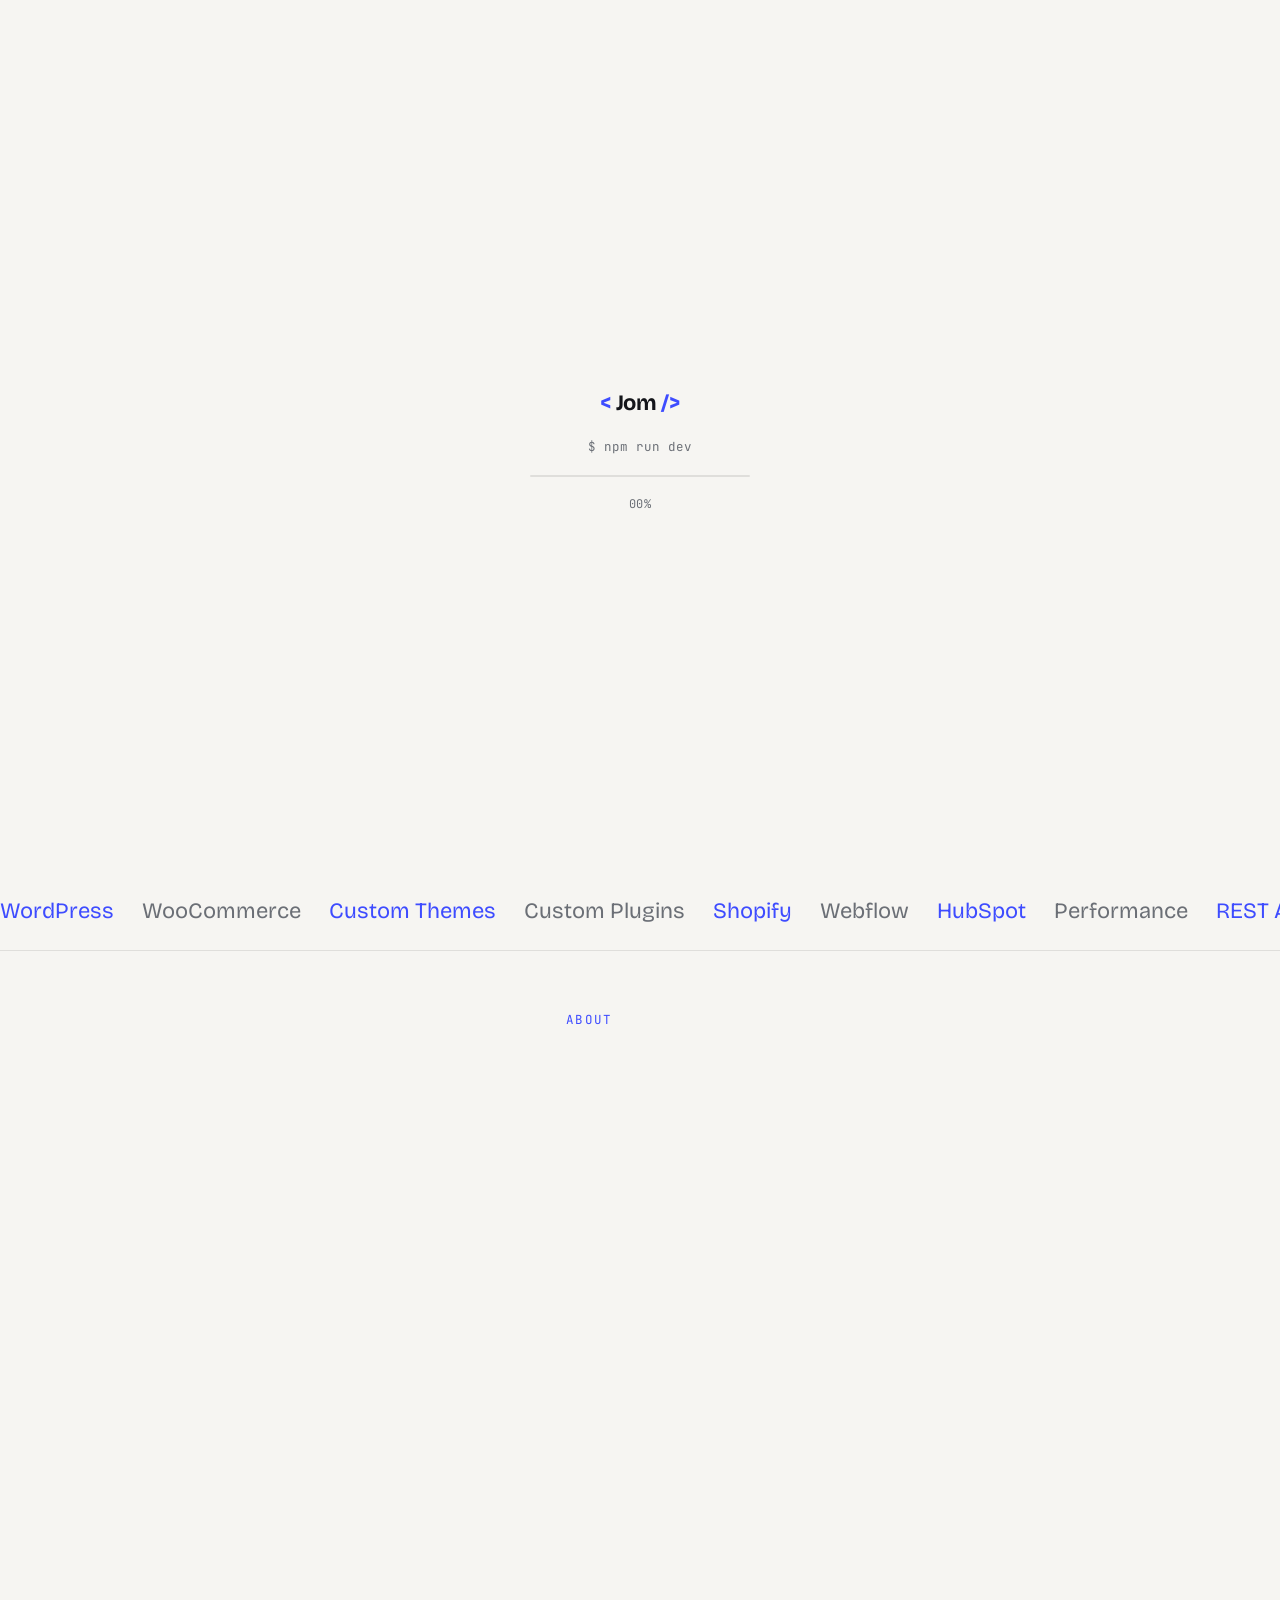
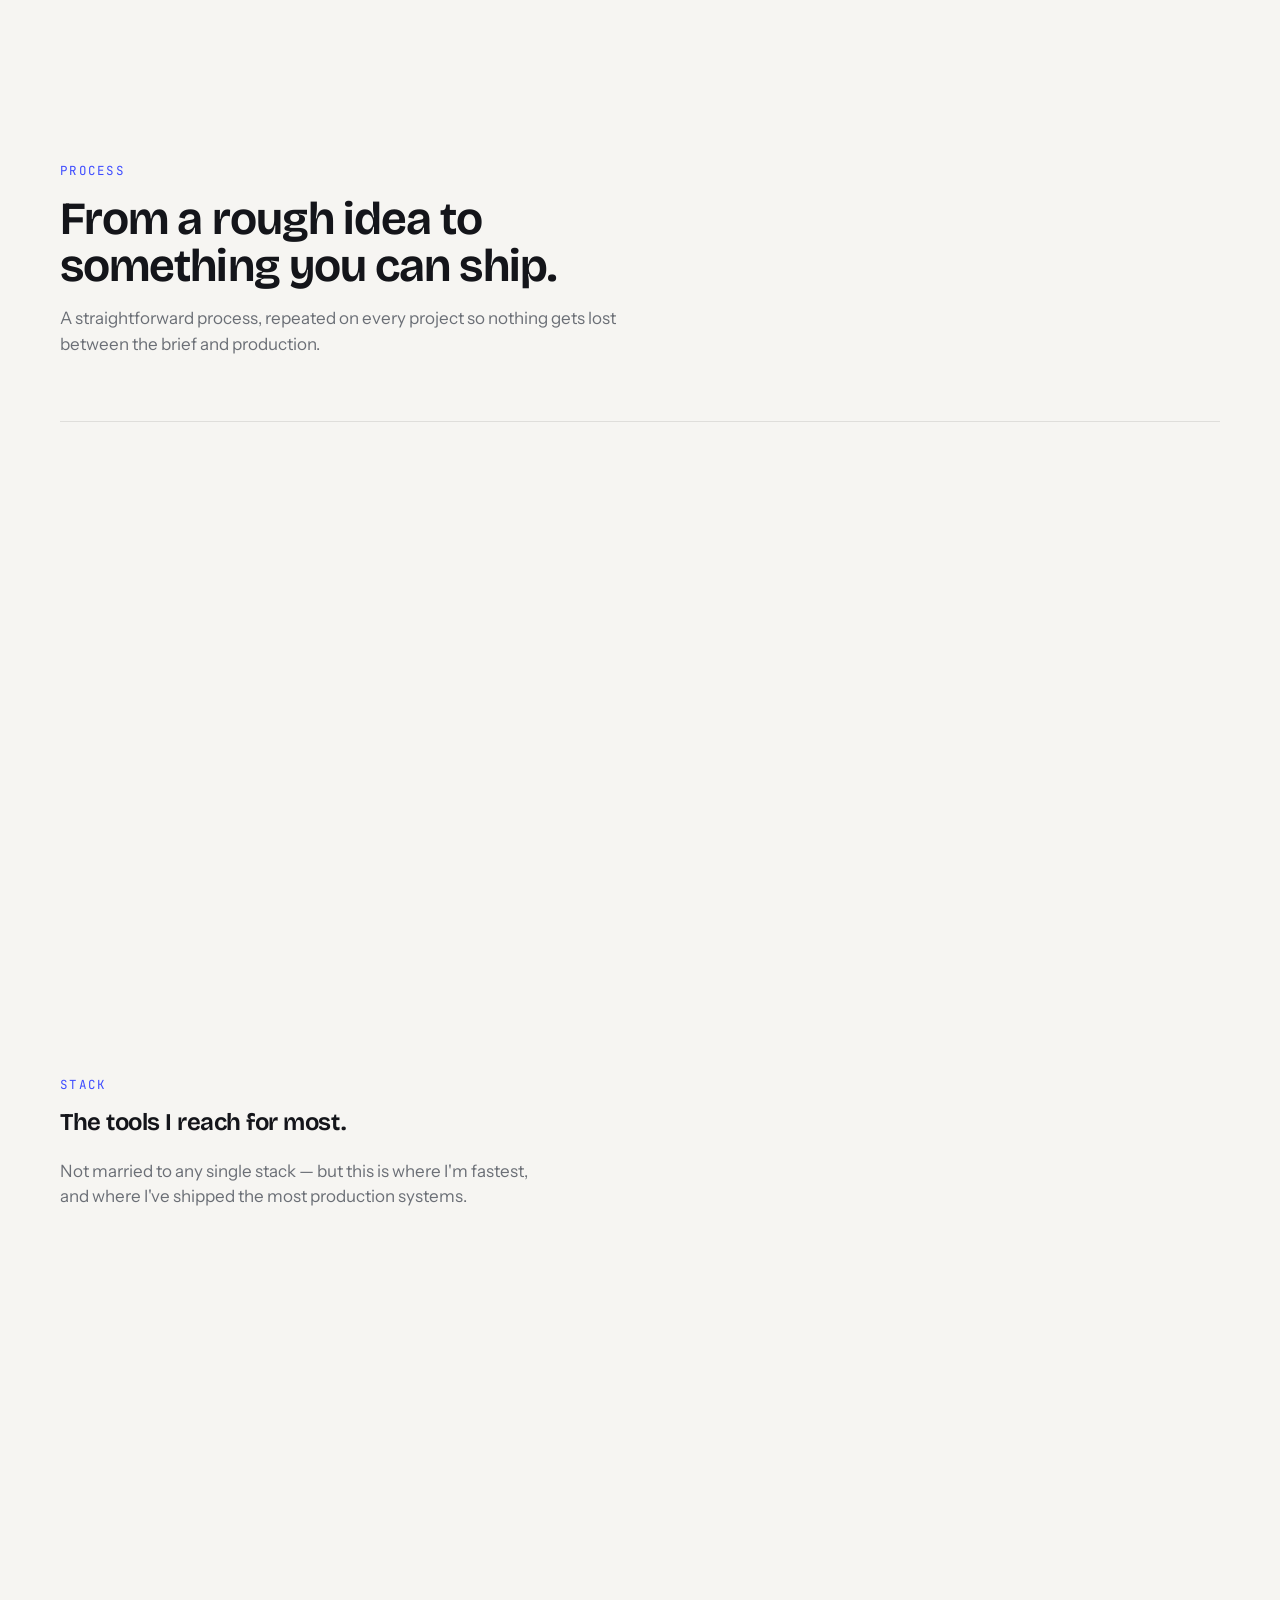
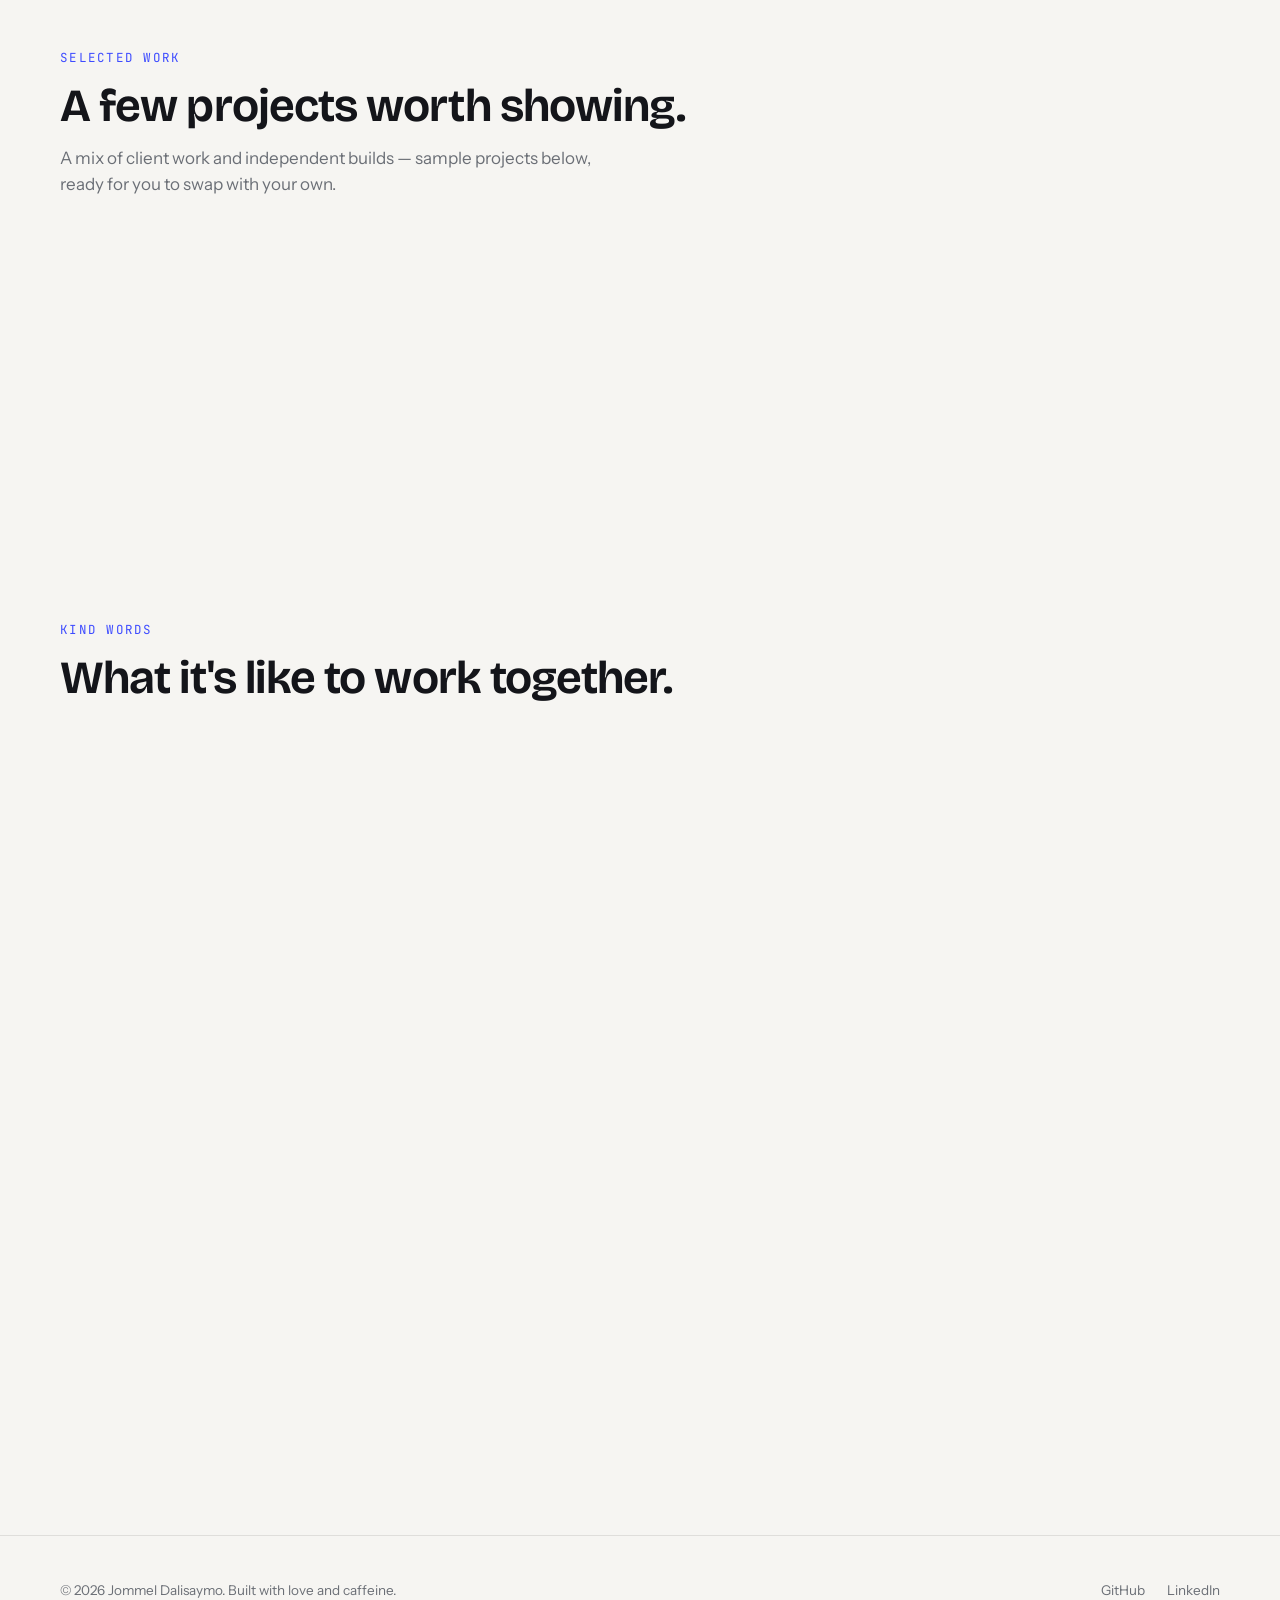
==== index.html @ 3129d3f8 "Form Changes" ====
<!DOCTYPE html>
<html lang="en">
    <head>
        <meta charset="UTF-8">
        <meta name="viewport" content="width=device-width, initial-scale=1.0">

        <title>Jommel Dalisaymo | WordPress, Shopify & Webflow Developer</title>

        <meta name="description" content="Jommel Dalisaymo is a freelance web developer from the Philippines specializing in WordPress, WooCommerce, Shopify, and Webflow. I build fast, responsive, SEO-friendly websites, custom plugins, eCommerce stores, and API integrations.">

        <meta name="keywords" content="Jommel Dalisaymo, WordPress Developer, Shopify Developer, Webflow Developer, WooCommerce Developer, PHP Developer, JavaScript Developer, Freelance Web Developer Philippines, Custom WordPress Plugins, Website Developer">

        <meta name="author" content="Jommel Dalisaymo">
        <meta name="robots" content="index, follow">
        <meta name="theme-color" content="#0A0B0E">

        <link rel="canonical" href="https://jdweavestech.vercel.app/">

        <!-- Open Graph -->
        <meta property="og:type" content="website">
        <meta property="og:title" content="Jommel Dalisaymo | WordPress, Shopify & Webflow Developer">
        <meta property="og:description" content="Freelance web developer specializing in WordPress, WooCommerce, Shopify, Webflow, custom plugins, performance optimization, and modern web solutions.">
        <meta property="og:url" content="https://jdweavestech.vercel.app/">
        <meta property="og:image" content="https://jdweavestech.vercel.app/assets/images/jom_pic.png">
        <meta property="og:site_name" content="Jommel Dalisaymo Portfolio">

        <!-- Twitter -->
        <meta name="twitter:card" content="summary_large_image">
        <meta name="twitter:title" content="Jommel Dalisaymo | WordPress, Shopify & Webflow Developer">
        <meta name="twitter:description" content="Building fast, scalable WordPress, Shopify, and Webflow websites for businesses worldwide.">
        <meta name="twitter:image" content="https://YOURDOMAIN.com/assets/images/og-image.jpg">

        <link rel="icon" type="image/png" href="/assets/images/favicon/favicon-96x96.png" sizes="96x96">
        <link rel="icon" type="image/svg+xml" href="/assets/images/favicon/favicon.svg">
        <link rel="shortcut icon" href="/assets/images/favicon/favicon.ico">
        <link rel="apple-touch-icon" sizes="180x180" href="/assets/images/favicon/apple-touch-icon.png">
        <link rel="manifest" href="/site.webmanifest">

        <link rel="preconnect" href="https://fonts.googleapis.com">
        <link rel="preconnect" href="https://fonts.gstatic.com" crossorigin>
        <link href="https://fonts.googleapis.com/css2?family=Bricolage+Grotesque:opsz,wght@12..96,400..800&family=Instrument+Sans:ital,wght@0,400..700;1,400..700&family=JetBrains+Mono:wght@400;500;600&display=swap" rel="stylesheet">

        <script src="https://cdnjs.cloudflare.com/ajax/libs/gsap/3.12.5/gsap.min.js"></script>
        <script src="https://cdnjs.cloudflare.com/ajax/libs/gsap/3.12.5/ScrollTrigger.min.js"></script>
        <script src="https://unpkg.com/lenis@1.1.13/dist/lenis.min.js"></script>
        <link rel="stylesheet" href="https://cdn.jsdelivr.net/npm/sweetalert2@11/dist/sweetalert2.min.css">
        <script src="https://cdn.jsdelivr.net/npm/sweetalert2@11"></script>

        <link rel="stylesheet" href="https://unpkg.com/github-calendar@latest/dist/github-calendar-responsive.css">
        <script src="https://unpkg.com/github-calendar@latest/dist/github-calendar.min.js"></script>

        <link rel="stylesheet" href="/assets/css/style.css">

    </head>
    <body class="is-loading">

        <div class="preloader" id="preloader">
            <div class="preloader-inner">
                <div class="preloader-logo"><span class="bracket">&lt;</span> Jom <span class="bracket">/&gt;</span></div>
                <div class="preloader-line mono" id="preloaderLine">$ npm run dev</div>
                <div class="preloader-bar"><div class="preloader-bar-fill" id="preloaderFill"></div></div>
                <div class="preloader-count mono" id="preloaderCount">00%</div>
            </div>
        </div>

        <div class="cursor-ring" id="cursorRing"><span id="cursorLabel"></span></div>
        <div class="cursor-dot" id="cursorDot"></div>

        <header id="siteHeader">
            <div class="wrap">
                <nav>
                    <a href="#top" class="logo"><span class="bracket">&lt;</span>Jom<span class="bracket">/&gt;</span></a>
                    <div class="nav-links">
                        <a href="#about">About</a>
                        <a href="#process">Process</a>
                        <a href="#stack">Stack</a>
                        <a href="#work">Work</a>
                        <a href="#testimonials">Testimonials</a>
                        <a href="#contact">Contact</a>
                    </div>
                    <div class="nav-right">
                        <button class="theme-toggle" id="themeToggle" data-cursor="click" aria-label="Toggle color theme">
                            <svg class="icon-sun" viewBox="0 0 24 24" fill="none" stroke="currentColor" stroke-width="2" stroke-linecap="round"><circle cx="12" cy="12" r="4"/><path d="M12 2v2M12 20v2M4.9 4.9l1.4 1.4M17.7 17.7l1.4 1.4M2 12h2M20 12h2M4.9 19.1l1.4-1.4M17.7 6.3l1.4-1.4"/></svg>
                            <svg class="icon-moon" viewBox="0 0 24 24" fill="none" stroke="currentColor" stroke-width="2" stroke-linecap="round"><path d="M20 14.5A8.5 8.5 0 1 1 9.5 4a7 7 0 0 0 10.5 10.5Z"/></svg>
                        </button>
                        <a href="#contact" class="btn btn-nav" data-cursor="hire">Hire me</a>
                    </div>
                </nav>
            </div>
        </header>

        <main id="top">

            <!-- HERO -->
            <section class="hero" id="hero">
                <div class="wrap hero-grid">
                <div>
                    <div class="eyebrow"><span class="dot"></span> Available for new projects</div>
                    <h1>
                    <span class="line"><span>Full-stack developer</span></span>
                    <span class="line"><span>building products <em>end to end.</em></span></span>
                    </h1>
                    <p class="lead">I'm Jom — I design, build, and ship web applications, from the database schema to the pixel on screen. Seven years turning ambitious ideas into fast, reliable software.</p>
                    <div class="hero-cta">
                        <a href="#work" class="btn" data-cursor="view">View my work</a>
                        <a href="#contact" class="btn ghost" data-cursor="click">Start a project</a>
                    </div>
                    <div class="stats-row">
                    <div class="stat"><b>04+</b><span> Years shipping code</span></div>
                    <div class="stat"><b>40+</b><span> Projects launched</span></div>
                    <div class="stat"><b>20+</b><span> Happy clients</span></div>
                    <div class="stat"><b>100%</b><span>Uptime obsession</span></div>
                    </div>
                </div>

                <div class="code-window reveal" id="codeWindow">
                    <div class="code-topbar">
                    <span class="dot"></span><span class="dot"></span><span class="dot"></span>
                    <span class="file">profile.js</span>
                    </div>
                    <div class="code-body" id="typedCode"></div>
                </div>
                </div>
            </section>

            <!-- MARQUEE -->
            <div class="marquee-strip">
                <div class="marquee-track" id="marqueeTrack">
                    <span><i>WordPress</i> WooCommerce <i>Custom Themes</i> Custom Plugins <i>Shopify</i> Webflow <i>HubSpot</i> Performance <i>REST APIs</i> GSAP <i>Elementor</i> Git</span>
                    <span><i>WordPress</i> WooCommerce <i>Custom Themes</i> Custom Plugins <i>Shopify</i> Webflow <i>HubSpot</i> Performance <i>REST APIs</i> GSAP <i>Elementor</i> Git</span>
                    <span><i>WordPress</i> WooCommerce <i>Custom Themes</i> Custom Plugins <i>Shopify</i> Webflow <i>HubSpot</i> Performance <i>REST APIs</i> GSAP <i>Elementor</i> Git</span>
                    <span><i>WordPress</i> WooCommerce <i>Custom Themes</i> Custom Plugins <i>Shopify</i> Webflow <i>HubSpot</i> Performance <i>REST APIs</i> GSAP <i>Elementor</i> Git</span>
                </div>
            </div>

            <!-- ABOUT -->
            <section id="about">
                <div class="wrap about-grid">
                    <div class="about-photo-wrap reveal">
                        <div class="about-photo">
                            <!-- <img src="https://api.dicebear.com/7.x/notionists/svg?seed=Alex-Rivera-Dev&backgroundColor=b6e3f4,c0aede,d1d4f9" alt="Illustrated portrait of Jommel Dalisaymo"> -->
                            <!-- <img src="https://api.dicebear.com/10.x/notionists/svg?beardVariant=variant02,variant04,variant06,variant09&clothesVariant=variant23&clothesGraphicVariant=&eyebrowsVariant=variant07&eyesVariant=variant05&gestureVariant=waveLongArm&glassesVariant=&mouthVariant=variant30&noseVariant=variant07&hairVariant=variant54&scale=0.8&translateY=10&translateX=-5&seed=jom2026" alt="Illustrated portrait of Jommel Dalisaymo"> -->
                            <img src="/assets/images/jom_pic.png" alt="Portrait of Jommel Dalisaymo">
                        </div>
                    </div>
                    <div class="about-text">
                        <span class="kicker">About</span>
                        <h2 class="reveal" style="margin-bottom:28px;">A developer who cares as much about the build as the launch.</h2>
                        <p class="reveal"><strong>I began my journey building WordPress websites for local businesses</strong> and have since grown into developing custom web solutions for clients around the world.</p>
                        <p class="reveal">I specialize in WordPress, WooCommerce, Shopify, and Webflow, creating websites that are fast, scalable, and easy to manage.</p>
                        <p class="reveal">Whether it's developing custom plugins, integrating third-party services, optimizing performance, or building eCommerce experiences, I focus on delivering clean, reliable solutions that help businesses grow. Outside of client projects, I'm always learning new technologies and building tools that improve my workflow as a developer.</p>
                        <div class="fact-grid reveal">
                        <div class="fact"><b>Based in</b><span>Zambales, Philippines · remote-first</span></div>
                        <div class="fact"><b>Focus</b><span>WordPress, Shopify, & Webflow Development</span></div>
                        <div class="fact"><b>Currently</b><span>Open to freelance & contract work</span></div>
                        <div class="fact"><b>Response time</b><span>Usually within 24 hours</span></div>
                        </div>
                    </div>
                </div>
            </section>

            <!-- PROCESS -->
            <section id="process">
                <div class="wrap">
                <div class="section-head">
                    <span class="kicker">Process</span>
                    <h2>From a rough idea to something you can ship.</h2>
                    <p>A straightforward process, repeated on every project so nothing gets lost between the brief and production.</p>
                </div>
                <div class="process-list">
                    <div class="process-item reveal">
                    <span class="num">01</span>
                    <h3>Discover</h3>
                    <p>Understand the goal, the users, and the constraints before a single line of code gets written.</p>
                    </div>
                    <div class="process-item reveal">
                    <span class="num">02</span>
                    <h3>Design</h3>
                    <p>Wireframe the flows and data model together, so the interface and the backend agree from day one.</p>
                    </div>
                    <div class="process-item reveal">
                    <span class="num">03</span>
                    <h3>Develop</h3>
                    <p>Build in small, reviewable increments — front end and API in parallel, tested as they go.</p>
                    </div>
                    <div class="process-item reveal">
                    <span class="num">04</span>
                    <h3>Deploy</h3>
                    <p>Ship behind CI/CD, with monitoring and rollback in place before real users ever see it.</p>
                    </div>
                    <div class="process-item reveal">
                    <span class="num">05</span>
                    <h3>Support</h3>
                    <p>Stick around after launch for fixes, iteration, and the occasional 2am alert.</p>
                    </div>
                </div>
                </div>
            </section>

            <!-- SKILLS -->
            <section id="stack">
                <div class="wrap skills-grid">
                    <div>
                        <span class="kicker">Stack</span>
                        <h2 style="margin-bottom:24px;">The tools I reach for most.</h2>
                        <p style="color:var(--muted); font-size:17px; margin-bottom:30px; max-width:46ch;">Not married to any single stack — but this is where I'm fastest, and where I've shipped the most production systems.</p>
                        <div class="pkg-card reveal">
                                <div><span class="brace">{</span></div>
                                <div>&nbsp;&nbsp;<span class="k">"cms"</span>: <span class="v">["WordPress", "Shopify", "Webflow"]</span>,</div>
                                <div>&nbsp;&nbsp;<span class="k">"development"</span>: <span class="v">["PHP", "JavaScript", "HTML5", "CSS3"]</span>,</div>
                                <div>&nbsp;&nbsp;<span class="k">"ecommerce"</span>: <span class="v">["WooCommerce", "Shopify"]</span>,</div>
                                <div>&nbsp;&nbsp;<span class="k">"integrations"</span>: <span class="v">["HubSpot", "REST API"]</span>,</div>
                                <div>&nbsp;&nbsp;<span class="k">"animation"</span>: <span class="v">["GSAP"]</span>,</div>
                                <div>&nbsp;&nbsp;<span class="k">"version control"</span>: <span class="v">["Git", "GitHub"]</span></div>
                                <div><span class="brace">}</span></div>
                        </div>
                    </div>
                    <div class="tag-cloud reveal">
                        <span class="tag">WordPress</span>
                        <span class="tag">WooCommerce</span>
                        <span class="tag">Shopify</span>
                        <span class="tag">Webflow</span>
                        <span class="tag">Custom Plugins</span>
                        <span class="tag">Theme Development</span>
                        <span class="tag">PHP</span>
                        <span class="tag">JavaScript</span>
                        <span class="tag">REST APIs</span>
                        <span class="tag">HubSpot</span>
                        <span class="tag">Elementor</span>
                        <span class="tag">GSAP</span>
                        <span class="tag">Git</span>
                        <span class="tag">MySQL</span>
                        <span class="tag">Performance</span>
                        <span class="tag">SEO</span>
                        <span class="tag">Responsive Design</span>
                        <span class="tag">Figma</span>
                    </div>
                </div>
            </section>

            <!-- PROJECTS -->
            <section id="work">
                <div class="wrap">
                    <div class="section-head">
                        <span class="kicker">Selected work</span>
                        <h2>A few projects worth showing.</h2>
                        <p>A mix of client work and independent builds — sample projects below, ready for you to swap with your own.</p>
                    </div>
                    <div class="nda-banner reveal">
                        <span class="nda-badge"><svg viewBox="0 0 24 24" fill="none" stroke="currentColor" stroke-width="2" stroke-linecap="round" stroke-linejoin="round"><rect x="5" y="11" width="14" height="9" rx="2"/><path d="M8 11V7a4 4 0 0 1 8 0v4"/></svg>NDA Protected</span>
                        <p>Some projects below were built under a signed client NDA. Names, real screenshots, and certain details are withheld or generalized here to honor that agreement — I'm happy to walk you through the real product, metrics, and code on a call.</p>
                    </div>
                    <div class="project-grid" id="projectGrid">


                    </div>
                    <div class="load-more-wrap reveal">
                        <button class="btn" id="loadMoreBtn" data-cursor="more">
                            Load More Projects
                        </button>
                    </div>
                </div>
            </section>

            <!-- PROJECT MODAL -->
            <div class="project-modal-overlay" id="projectModalOverlay" tabindex="-1" role="dialog" aria-modal="true" aria-labelledby="Project Modal">
                <div class="project-modal" id="projectModal" role="dialog" aria-modal="true" aria-labelledby="Project Modal">
                    <div class="project-modal-topbar">
                        <span class="dot"></span><span class="dot"></span><span class="dot"></span>
                        <span class="file mono" id="modalFile">project.md</span>
                        <button class="modal-close" id="modalClose" data-cursor="click" aria-label="Close">
                            <svg viewBox="0 0 24 24" fill="none" stroke="currentColor" stroke-width="2" stroke-linecap="round"><path d="M6 6l12 12M18 6 6 18"/></svg>
                        </button>
                    </div>
                    <div class="project-modal-body">
                        <div class="modal-media">
                            <img id="modalImage" src="" alt="">
                            <!-- <span class="modal-nda mono" id="modalNda">🔒 NDA Protected</span> -->
                        </div>
                        <div class="modal-info">
                            <span class="kicker" id="modalKicker">Selected work</span>
                            <h3 id="modalTitle">Project title</h3>
                            <p id="modalDescription">Project description goes here.</p>
                            <!-- <div class="modal-nda-note" id="modalNdaNote">
                                <strong>Under client NDA</strong> — some names, screenshots, and specifics have been generalized for this preview. Happy to share the full story on a call.
                            </div> -->
                            <div class="project-tags" id="modalTags"></div>
                            <div class="modal-actions">
                                <a href="#contact" class="btn" id="modalCta" data-cursor="click">Discuss a project like this →</a>
                                <a href="#" target="blank" class="btn ghost" id="modalProjectLink" data-cursor="visit">Visit Live Project →</a>
                            </div>
                        </div>
                    </div>
                </div>
            </div>

            <!-- TESTIMONIALS -->
            <section id="testimonials">
                <div class="wrap">
                    <div class="section-head">
                        <span class="kicker">Kind words</span>
                        <h2>What it's like to work together.</h2>
                    </div>
                    <div class="testi-grid reveal" id="testimonialsGrid"></div>

                    <div class="section-actions reveal">
                        <button
                            id="loadMoreTestimonialsBtn"
                            class="btn secondary"
                            data-cursor="more">
                            Load More Reviews
                        </button>
                    </div>
                </div>
            </section>

            <!-- CONTACT -->
            <section id="contact">
                <div class="wrap">
                    <div class="contact-wrap reveal">
                        <div class="contact-top">
                            <span class="dot"></span><span class="dot"></span><span class="dot"></span>
                            <span>contact.sh</span>
                        </div>
                        <div class="contact-body">
                            <div class="contact-copy">
                                <span class="kicker">Contact</span>
                                <h2>Have a project in mind?</h2>
                                <p>Tell me what you're building — I typically reply within a day, and always with a real answer, not a template.</p>
                                <a class="email-link" href="mailto:jdalisaymo.10@gmail.com" data-cursor="click">jdalisaymo.10@gmail.com ↗</a>
                            </div>
                            <form class="contact-form" action="https://formspree.io/f/xpqvjapp" method="POST">
                                <div class="field">
                                    <label for="name">name</label>
                                    <input id="name" name="name" type="text" placeholder="Jane Doe" required>
                                </div>

                                <div class="field">
                                    <label for="email">email</label>
                                    <input id="email" name="email" type="email" placeholder="jane@company.com" required>
                                </div>

                                <div class="field">
                                    <label for="message">message</label>
                                    <textarea id="message" name="message" placeholder="Tell me about your project..." required></textarea>
                                </div>

                                <!-- Honeypot -->
                                <div class="hp-field" aria-hidden="true">
                                    <label for="_gotcha">Leave this field empty</label>
                                    <input
                                        type="text"
                                        id="_gotcha"
                                        name="_gotcha"
                                        tabindex="-1"
                                        autocomplete="off">
                                </div>

                                <button type="submit" class="btn" data-cursor="send">
                                    Run send-message →
                                </button>
                            </form>
                        </div>
                    </div>
                </div>
            </section>

        </main>

        <footer>
            <div class="wrap footer-row">
                <p>© 2026 Jommel Dalisaymo. Built with love and caffeine.</p>
                <div class="footer-links">
                    <a href="https://github.com/jdweavestech/" target="_blank" data-cursor="click">GitHub</a>
                    <a href="www.linkedin.com/in/jommel-dalisaymo-94b21414b/" target="_blank" data-cursor="click">LinkedIn</a>
                </div>
            </div>
        </footer>

        <button class="scroll-top" aria-label="Scroll to top" data-cursor="click">
            <svg viewBox="0 0 24 24" fill="none" stroke="currentColor" stroke-width="2">
                <path d="M7 17 17 7M8 7h9v9"/>
            </svg>
        </button>

        <script src="/assets/js/script.js"></script>
    </body>
</html>
---- assets/css/style.css ----
:root{
    --bg: #F6F5F2;
    --surface: #FFFFFF;
    --surface-2: #EFEEE9;
    --ink: #14151A;
    --muted: #6B6F76;
    --border: rgba(20,21,26,0.10);
    --accent: #3E4CFF;
    --accent-ink: #FFFFFF;
    --warm: #FF5A3C;
    --cursor-ink: #14151A;
    --radius: 18px;
    --shadow: 0 30px 60px -30px rgba(20,21,26,0.25);
}

html.dark{
    --bg: #0A0B0E;
    --surface: #16181D;
    --surface-2: #1D2027;
    --ink: #F3F4F6;
    --muted: #9497A0;
    --border: rgba(255,255,255,0.10);
    --accent: #808CFF;
    --accent-ink: #0A0B0E;
    --warm: #FF7A5C;
    --cursor-ink: #F3F4F6;
    --shadow: 0 30px 60px -30px rgba(0,0,0,0.6);
}

/* ==========================
    Custom Scrollbar
========================== */
* {
    scrollbar-width: thin;
    scrollbar-color: var(--accent) var(--surface-2);
}
::-webkit-scrollbar {
    width: 10px;
    height: 10px;
}

::-webkit-scrollbar-track {
    background: var(--surface-2);
}

::-webkit-scrollbar-thumb {
    background: var(--accent);
    border-radius: 999px;
    border: 3px solid var(--surface-2);
}

::-webkit-scrollbar-thumb:hover {
    background: var(--warm);
}
::-webkit-scrollbar-corner {
    background: transparent;
}

*{ margin:0; padding:0; box-sizing:border-box; }

html{ background:var(--bg); }

body{
    background:var(--bg);
    color:var(--ink);
    font-family:'Instrument Sans', sans-serif;
    font-size:16px;
    line-height:1.5;
    overflow-x:hidden;
    transition:background .4s ease, color .4s ease;
    cursor:none;
}

::selection{ background:var(--accent); color:var(--accent-ink); }

h1,h2,h3,h4,.display{
    font-family:'Bricolage Grotesque', sans-serif;
    letter-spacing:-0.02em;
    line-height:1.02;
    font-weight:650;
}

.mono{ font-family:'JetBrains Mono', monospace; }

a{ color:inherit; text-decoration:none; }
img{ display:block; max-width:100%; }
button{ font-family:inherit; cursor:none; border:none; background:none; color:inherit; }

.wrap{
    max-width:1240px;
    margin:0 auto;
    padding:0 40px;
}

/* ---------- preloader ---------- */
body.is-loading{ overflow:hidden; }
.preloader{
position:fixed; inset:0; z-index:10000;
background:var(--bg);
display:flex; align-items:center; justify-content:center;
}
.preloader-inner{
display:flex; flex-direction:column; align-items:center; gap:18px;
}
.preloader-logo{
font-family:'Bricolage Grotesque', sans-serif; font-weight:700; font-size:22px; letter-spacing:-.02em;
}
.preloader-logo .bracket{ color:var(--accent); }
.preloader-line{
font-size:12.5px; color:var(--muted); min-height:16px;
}
.preloader-bar{
width:220px; height:2px; border-radius:2px; overflow:hidden; background:var(--border);
}
.preloader-bar-fill{
width:0%; height:100%; background:var(--accent);
}
.preloader-count{ font-size:12px; color:var(--muted); letter-spacing:.05em; }

/* ---------- custom cursor ---------- */
@media (hover:hover) and (pointer:fine){
    .cursor-dot, .cursor-ring{
    position:fixed; top:0; left:0; pointer-events:none; z-index:9999;
    transform:translate(-50%,-50%);
    will-change:transform;
    }
    .cursor-dot{
    width:6px; height:6px; border-radius:2px;
    background:var(--cursor-ink);
    }
    .cursor-ring{
    width:38px; height:38px; border-radius:50%;
    border:1.5px solid var(--cursor-ink);
    display:flex; align-items:center; justify-content:center;
    transition:width .25s ease, height .25s ease, border-color .25s ease, background .25s ease;
    }
    .cursor-ring span{
    font-family:'JetBrains Mono', monospace;
    font-size:10px; text-transform:uppercase; letter-spacing:.08em;
    opacity:0; transform:scale(.6);
    transition:opacity .2s ease, transform .2s ease;
    white-space:nowrap; color:var(--cursor-ink);
    }
    .cursor-ring.grow{
    width:84px; height:84px;
    background:var(--accent);
    border-color:var(--accent);
    }
    .cursor-ring.grow span{ opacity:1; transform:scale(1); color:var(--accent-ink); }
    .cursor-ring.grow ~ .cursor-dot{ opacity:0; }
}
@media (hover:none), (pointer:coarse){
    .cursor-dot, .cursor-ring{ display:none; }
    body{ cursor:auto; }
    button, a{ cursor:pointer; }
}

/* ---------- nav ---------- */
header{
    position:fixed; top:0; left:0; right:0; z-index:100;
    padding:22px 0;
    backdrop-filter:blur(14px);
    background:color-mix(in srgb, var(--bg) 78%, transparent);
    border-bottom:1px solid transparent;
    transition:border-color .3s ease;
}
header.scrolled{ border-bottom-color:var(--border); }
nav{ display:flex; align-items:center; justify-content:space-between; }
.logo{
    font-family:'Bricolage Grotesque', sans-serif;
    font-weight:700; font-size:20px;
    display:flex; align-items:center; gap:8px;
}
.logo .bracket{ color:var(--accent); }
.nav-links{ display:flex; gap:34px; align-items:center; }
.nav-links a{
    font-size:14px; color:var(--muted); position:relative; padding:4px 0;
}
.nav-links a::after{
    content:''; position:absolute; left:0; bottom:0; width:0; height:1px;
    background:var(--ink); transition:width .3s ease;
}
.nav-links a:hover{ color:var(--ink); }
.nav-links a:hover::after{ width:100%; }
.nav-links a.active 
{
    color: var(--ink);
    font-weight: 500;
}
.nav-links a.active::after
{
width: 100%;
}
.nav-right{ display:flex; align-items:center; gap:18px; }

.theme-toggle{
    width:44px; height:44px; border-radius:50%;
    border:1px solid var(--border);
    display:flex; align-items:center; justify-content:center;
    position:relative;
}
.theme-toggle svg{ width:18px; height:18px; position:absolute; transition:opacity .3s ease, transform .4s ease; }
.icon-sun{ opacity:1; transform:rotate(0deg); }
.icon-moon{ opacity:0; transform:rotate(-60deg); }
html.dark .icon-sun{ opacity:0; transform:rotate(60deg); }
html.dark .icon-moon{ opacity:1; transform:rotate(0deg); }

.btn{
    display:inline-flex; align-items:center; gap:10px;
    padding:13px 22px; border-radius:100px;
    background:var(--ink); color:var(--bg);
    font-size:14px; font-weight:600;
    position:relative; overflow:hidden;
}
.btn.ghost{
    background:transparent; color:var(--ink); border:1px solid var(--border);
}
.btn-nav{ display:none; }
@media (min-width:860px){ .btn-nav{ display:inline-flex; } }

/* ---------- hero ---------- */
.hero{
    padding:190px 0 120px;
    position:relative;
}
.hero-grid{
    display:grid; grid-template-columns:1.1fr .9fr; gap:60px; align-items:center;
}
.eyebrow{
    display:inline-flex; align-items:center; gap:10px;
    font-family:'JetBrains Mono', monospace; font-size:12.5px;
    color:var(--muted); text-transform:uppercase; letter-spacing:.1em;
    margin-bottom:22px;
}
.eyebrow .dot{ width:7px; height:7px; border-radius:50%; background:#3FCB6E; animation:pulse 2s infinite; }
@keyframes pulse{ 0%,100%{opacity:1} 50%{opacity:.35} }

.hero h1{
    font-size:clamp(40px, 6vw, 60px);
    max-width:16ch;
}
.hero h1 .line{ overflow:hidden; display:block; }
.hero h1 .line span{ display:block; }
.hero h1 em{ font-style:normal; color:var(--accent); }

.hero p.lead{
    margin-top:26px; max-width:46ch; font-size:18px; color:var(--muted);
}
.hero-cta{ display:flex; gap:16px; margin-top:38px; flex-wrap:wrap; }

.stats-row{
    display:flex; gap:44px; margin-top:64px; flex-wrap:wrap;
}
.stat b{
    font-family:'Bricolage Grotesque', sans-serif; font-size:34px; display:block;
}
.stat span{ font-size:13px; color:var(--muted); }

/* code window */
.code-window{
    background:var(--surface); border:1px solid var(--border); border-radius:var(--radius);
    box-shadow:var(--shadow); overflow:hidden;
}
.code-topbar{
    display:flex; align-items:center; gap:8px; padding:14px 18px;
    border-bottom:1px solid var(--border);
}
.code-topbar .dot{ width:10px; height:10px; border-radius:50%; }
.code-topbar .dot:nth-child(1){ background:#FF5F57; }
.code-topbar .dot:nth-child(2){ background:#FEBC2E; }
.code-topbar .dot:nth-child(3){ background:#28C840; }
.code-topbar .file{ margin-left:10px; font-family:'JetBrains Mono',monospace; font-size:12px; color:var(--muted); }
.code-body{
    padding:26px 24px; font-family:'JetBrains Mono', monospace; font-size:13.5px; line-height:1.8;
    min-height:248px; color:var(--muted);
}
.code-body .kw{ color:var(--accent); }
.code-body .str{ color:var(--warm); }
.code-body .fn{ color:var(--ink); }
.code-body .cursor-caret{
    display:inline-block; width:7px; height:15px; background:var(--ink);
    vertical-align:text-bottom; animation:blink 1s step-end infinite;
}
@keyframes blink{ 50%{ opacity:0; } }

/* ---------- marquee ---------- */
.marquee-strip{
    border-top:1px solid var(--border); border-bottom:1px solid var(--border);
    padding:22px 0; overflow:hidden; white-space:nowrap;
}
.marquee-track{ display:inline-flex; gap:28px; }
.marquee-track span{
    font-family:'Bricolage Grotesque', sans-serif; font-size:22px; padding:0px;
    color:var(--muted); display:inline-flex; align-items:center; gap:28px;
}
.marquee-track span i{ font-style:normal; color:var(--accent); }

/* ---------- section basics ---------- */
section{ padding:60px 0; }
.section-head{ max-width:640px; margin-bottom:64px; }
.kicker{
    font-family:'JetBrains Mono', monospace; font-size:12.5px; text-transform:uppercase;
    letter-spacing:.1em; color:var(--accent); margin-bottom:16px; display:block;
}
.section-head h2{ font-size:clamp(30px, 4vw, 46px); }
.section-head p{ color:var(--muted); margin-top:16px; font-size:17px; max-width:52ch; }

.reveal{ opacity:0; transform:translateY(40px); }

/* ---------- about ---------- */
.about-grid{ display:grid; grid-template-columns:.8fr 1.2fr; gap:70px; align-items:start; }
.about-photo{
    aspect-ratio:4/5; border-radius:var(--radius); overflow:hidden; border:1px solid var(--border);
    background:var(--surface-2); position:relative;perspective: 1200px;
}
.about-photo img{ width:100%; height:100%; object-fit:cover; }
.about-photo {
    position: relative;
    overflow: hidden;
    aspect-ratio: 4 / 5;
    border-radius: var(--radius);
    border: 1px solid var(--border);
    background: var(--surface-2);

    perspective: 1200px;
    transform-style: preserve-3d;
    will-change: transform;
    cursor: pointer;
}

.about-photo img {
    width: 100%;
    height: 100%;
    object-fit: cover;
    display: block;
    pointer-events: none;
}
.about-text p{ font-size:17px; color:var(--muted); margin-bottom:18px; }
.about-text p strong{ color:var(--ink); font-weight:600; }
.fact-grid{
    display:grid; grid-template-columns:1fr 1fr; gap:18px; margin-top:34px;
}
.fact{
    border:1px solid var(--border); border-radius:14px; padding:18px 20px;
}
.fact b{ display:block; font-family:'Bricolage Grotesque',sans-serif; font-size:15px; margin-bottom:4px; }
.fact span{ font-size:13px; color:var(--muted); }

/* ---------- process ---------- */
.process-list{ border-top:1px solid var(--border); }
.process-item{
    display:grid; grid-template-columns:80px 1fr 1.4fr; gap:30px; align-items:center;
    padding:34px 0; border-bottom:1px solid var(--border);
    transition: all ease 300ms;
}
.process-item:hover 
{
    background: var(--border);
}
.process-item .num{ font-family:'JetBrains Mono',monospace; color:var(--muted); font-size:14px; }
.process-item h3{ font-size:24px; }
.process-item p{ color:var(--muted); font-size:15.5px; }

/* ---------- skills ---------- */
.skills-grid{ display:grid; grid-template-columns:.9fr 1.1fr; gap:60px; align-items:start; }
.pkg-card{
    background:var(--surface); border:1px solid var(--border); border-radius:var(--radius);
    box-shadow:var(--shadow); padding:26px 26px 30px; font-family:'JetBrains Mono',monospace;
    font-size:13.5px; line-height:1.9;
}
.pkg-card .k{ color:var(--muted); }
.pkg-card .v{ color:var(--warm); }
.pkg-card .brace{ color:var(--accent); }

.tag-cloud{ display:flex; flex-wrap:wrap; gap:12px; align-content:flex-start; }
.tag{
    border:1px solid var(--border); border-radius:100px; padding:10px 18px;
    font-size:14px; display:inline-flex; align-items:center; gap:8px;
    transition:transform .25s ease, background .25s ease, border-color .25s ease;
}
.tag:hover{ background:var(--ink); color:var(--bg); transform:translateY(-3px); border-color:var(--ink); }

/* ---------- projects ---------- */
.project-grid{ display:grid; grid-template-columns:1fr 1fr; gap:34px; }
.project-card{
    border:1px solid var(--border); border-radius:var(--radius); overflow:hidden;
    background:var(--surface); display:flex; flex-direction:column;
}
.project-media{ position:relative; aspect-ratio:16/11; overflow:hidden; background:var(--surface-2); }
.project-media img{ width:100%; height:100%; object-fit:cover; transition:transform .7s cubic-bezier(.2,.8,.2,1); }
.project-card:hover .project-media img{ transform:scale(1.06); }
.project-index{
    position:absolute; top:16px; left:16px; font-family:'JetBrains Mono',monospace;
    font-size:12px; background:color-mix(in srgb, var(--bg) 80%, transparent);
    padding:5px 10px; border-radius:100px; backdrop-filter:blur(6px);
}
.project-body{ padding:26px 26px 30px; display:flex; flex-direction:column; gap:14px; flex:1; }
.project-top{ display:flex; align-items:flex-start; justify-content:space-between; gap:12px; }
.project-top h3{ font-size:22px; }
.project-arrow{
    width:38px; height:38px; border-radius:50%; border:1px solid var(--border);
    display:flex; align-items:center; justify-content:center; flex-shrink:0;
    transition:background .3s ease, transform .3s ease;
}
.project-card:hover .project-arrow{ background:var(--accent); border-color:var(--accent); transform:rotate(45deg); }
.project-arrow svg{ width:16px; height:16px; }
.project-card:hover .project-arrow svg{ stroke:var(--accent-ink); }
.project-body p{ color:var(--muted); font-size:15px; }
.project-tags{ display:flex; flex-wrap:wrap; gap:8px; margin-top:auto; }
.project-tags span{
    font-family:'JetBrains Mono',monospace; font-size:11.5px; color:var(--muted);
    border:1px solid var(--border); padding:5px 10px; border-radius:100px;
}
.project-nda{
    position:absolute; top:16px; right:16px; z-index:2;
    font-size:11.5px; font-weight:600; letter-spacing:.02em;
    background:var(--warm); color:#fff;
    padding:6px 12px; border-radius:100px;
    box-shadow:0 8px 20px -8px rgba(0,0,0,.5);
}

.nda-banner{
    display:flex; align-items:center; gap:22px; flex-wrap:wrap;
    border:1px solid var(--border); border-radius:16px;
    padding:20px 26px; margin-bottom:40px;
    background:linear-gradient(120deg, color-mix(in srgb, var(--warm) 10%, transparent), transparent 60%);
}
.nda-badge{
    display:inline-flex; align-items:center; gap:8px; flex-shrink:0;
    background:var(--warm); color:#fff; font-family:'JetBrains Mono',monospace;
    font-size:12.5px; font-weight:600; letter-spacing:.03em; text-transform:uppercase;
    padding:9px 16px; border-radius:100px;
}
.nda-badge svg{ width:14px; height:14px; }
.nda-banner p{ color:var(--muted); font-size:14.5px; max-width:64ch; }


.load-more-wrap{
    display:flex;
    justify-content:center;
    margin-top:48px;
}

.project-card{
    opacity:0;
    transform:translateY(30px);
    animation:fadeUp .6s forwards;
}

@keyframes fadeUp{
    to{
        opacity:1;
        transform:translateY(0);
    }
}

  /* ---------- project modal ---------- */
  .project-card{ cursor:none; }
  @media (hover:none), (pointer:coarse){ .project-card{ cursor:pointer; } }

  .project-modal-overlay{
    position:fixed; inset:0; z-index:2000;
    background:color-mix(in srgb, var(--bg) 55%, black 25%);
    backdrop-filter:blur(6px);
    display:flex; align-items:center; justify-content:center;
    padding:32px;
    opacity:0; visibility:hidden;
    transition:visibility 0s linear .3s;
  }
  .project-modal-overlay.is-open{
    opacity:1; visibility:visible; transition:visibility 0s;
  }
  .project-modal{
    width:100%; max-width:840px; max-height:86vh; overflow-y:auto;
    background:var(--surface); border:1px solid var(--border); border-radius:var(--radius);
    box-shadow:var(--shadow);
    transform:translateY(30px) scale(.98); opacity:0;
  }
  .project-modal-topbar{
    position:sticky; top:0; z-index:2;
    display:flex; align-items:center; gap:8px; padding:14px 18px;
    border-bottom:1px solid var(--border); background:var(--surface);
  }
  .project-modal-topbar .dot{ width:10px; height:10px; border-radius:50%; }
  .project-modal-topbar .dot:nth-child(1){ background:#FF5F57; }
  .project-modal-topbar .dot:nth-child(2){ background:#FEBC2E; }
  .project-modal-topbar .dot:nth-child(3){ background:#28C840; }
  .project-modal-topbar .file{ margin-left:10px; font-size:12px; color:var(--muted); }
  .modal-close{
    margin-left:auto; width:32px; height:32px; border-radius:50%;
    border:1px solid var(--border); display:flex; align-items:center; justify-content:center;
    flex-shrink:0; transition:background .25s ease, transform .25s ease;
  }
  .modal-close svg{ width:14px; height:14px; }
  .modal-close:hover{ background:var(--ink); color:var(--bg); transform:rotate(90deg); }

  .project-modal-body{ display:flex; flex-direction:column; }
  .modal-media{ position:relative; width:100%; aspect-ratio:16/9; background:var(--surface-2); overflow:hidden; }
  .modal-media img{ width:100%; height:100%; object-fit:cover; }
  .modal-nda{
    position:absolute; top:16px; right:16px;
    background:var(--warm); color:#fff; font-size:11.5px; font-weight:600;
    padding:6px 12px; border-radius:100px; display:none;
    box-shadow:0 8px 20px -8px rgba(0,0,0,.5);
  }
  .modal-info{ padding:36px 40px 44px; }
  .modal-info h3{ font-size:clamp(26px,3vw,34px); margin:10px 0 18px; }
  .modal-info > p{ color:var(--muted); font-size:16px; margin-bottom:20px; }
  .modal-nda-note{
    display:none; font-size:14px; color:var(--muted);
    border:1px solid var(--border); border-left:3px solid var(--warm);
    border-radius:10px; padding:14px 16px; margin-bottom:22px;
    background:linear-gradient(120deg, color-mix(in srgb, var(--warm) 8%, transparent), transparent 70%);
  }
  .modal-nda-note strong{ color:var(--ink); }
  .modal-info .project-tags{ margin-bottom:30px; }
  .modal-actions .btn{ display:inline-flex; }
  .modal-actions
  {
     gap: 16px;
     display: flex;
     flex-wrap: wrap;
  }

  @media (max-width:640px){
    .modal-info{ padding:26px 24px 32px; }
  }


  .project-modal-overlay{
    position:fixed;
    inset:0;
    z-index:2000;

    display:flex;
    justify-content:center;
    align-items:center;

    padding:32px;

    background:color-mix(in srgb, var(--bg) 55%, black 25%);
    backdrop-filter:blur(6px);

    opacity:0;
    visibility:hidden;

    transition:opacity .3s ease, visibility .3s ease;
}

.project-modal-overlay.is-open{
    opacity:1;
    visibility:visible;
}

.project-modal{

    width:min(840px,100%);

    max-height:86vh;

    overflow-y:auto;

    overscroll-behavior:contain;

    -webkit-overflow-scrolling:touch;

    background:var(--surface);

    border:1px solid var(--border);

    border-radius:var(--radius);

    box-shadow:var(--shadow);

    transform:translateY(30px) scale(.98);

    opacity:0;

    outline:none;
}
/* ---------- testimonials ---------- */
.testi-grid{ display:grid; grid-template-columns:repeat(3,1fr); gap:26px; }
.testi-card{
    border:1px solid var(--border); border-radius:var(--radius); padding:28px 26px;
    background:var(--surface); display:flex; flex-direction:column; gap:20px; justify-content:space-between;
}
.testi-card .stars
{
    margin-bottom: 10px;
}
.testi-card p{ font-size:16px; }
.testi-who{ display:flex; align-items:center; gap:12px; }
.testi-who .avatar{ width:40px; height:40px; border-radius:50%; overflow:hidden; background:var(--surface-2); }
.testi-who .avatar img{ width:100%; height:100%; object-fit:cover; }
.testi-who b{ display:block; font-size:14px; }
.testi-who span{ font-size:12.5px; color:var(--muted); }
.stars{ display:flex; gap:3px; }
.stars svg{ width:14px; height:14px; fill:var(--warm); }

.section-actions
{
    display: flex;
    margin-top: 48px;
}

/* ---------- contact ---------- */
.contact-wrap{
    border:1px solid var(--border); border-radius:var(--radius); background:var(--surface);
    box-shadow:var(--shadow); overflow:hidden;
}
.contact-top{
    display:flex; align-items:center; gap:8px; padding:14px 20px; border-bottom:1px solid var(--border);
}
.contact-top .dot{ width:10px; height:10px; border-radius:50%; }
.contact-top .dot:nth-child(1){ background:#FF5F57; }
.contact-top .dot:nth-child(2){ background:#FEBC2E; }
.contact-top .dot:nth-child(3){ background:#28C840; }
.contact-top span{ font-family:'JetBrains Mono',monospace; font-size:12px; color:var(--muted); margin-left:8px; }
.contact-body{ padding:50px 50px 56px; display:grid; grid-template-columns:1fr 1fr; gap:50px; }
.contact-copy h2{ font-size:clamp(28px,3.4vw,40px); margin-bottom:16px; }
.contact-copy p{ color:var(--muted); font-size:16px; margin-bottom:26px; }
.contact-copy .email-link{
    font-family:'JetBrains Mono',monospace; font-size:16px; display:inline-flex; gap:8px;
    border-bottom:1px solid var(--border); padding-bottom:6px;
}
.field{ margin-bottom:18px; }
.field label{
    display:block; font-family:'JetBrains Mono',monospace; font-size:12px; color:var(--muted);
    margin-bottom:8px;
}
.field label::before{ content:'$ '; color:var(--accent); }
.field input, .field textarea{
    width:100%; background:transparent; border:none; border-bottom:1px solid var(--border);
    padding:10px 0; font-family:'Instrument Sans',sans-serif; font-size:16px; color:var(--ink);
    outline:none; transition:border-color .3s ease;
}
.field input:focus, .field textarea:focus{ border-color:var(--ink); }
.field textarea{ resize:none; height:70px; }
.contact-form .btn{ width:100%; justify-content:center; margin-top:8px; }

.hp-field {
    position: absolute;
    left: -9999px;
    opacity: 0;
    pointer-events: none;
}

/* ---------- footer ---------- */
footer{ border-top:1px solid var(--border); padding:44px 0; }
.footer-row{ display:flex; align-items:center; justify-content:space-between; flex-wrap:wrap; gap:16px; }
.footer-row p{ font-size:13.5px; color:var(--muted); }
.footer-links{ display:flex; gap:22px; }
.footer-links a{ font-size:13.5px; color:var(--muted); }
.footer-links a:hover{ color:var(--ink); }

@media (max-width:980px){
    .wrap{ padding:0 24px; }
    .hero-grid{ grid-template-columns:1fr; }
    .hero{ padding:150px 0 80px; }
    .about-grid, .skills-grid{ grid-template-columns:1fr; }
    .project-grid{ grid-template-columns:1fr; }
    .testi-grid{ grid-template-columns:1fr; }
    .contact-body{ grid-template-columns:1fr; padding:36px 26px 40px; }
    .process-item{ grid-template-columns:1fr; gap:8px; }
    .nav-links{ display:none; }
}
@media (max-width: 767px)
{
    section
    {
        padding: 40px 0;
    }
    .wrap 
    {
        padding: 0 10px;
    }
    .footer-row p 
    {
        text-align: center;
    }
    .footer-links
    {
        justify-content: center;
    }
    .footer-row
    {
        flex-direction: column;
        align-items: center;
        justify-content: center;
    }
    footer
    {
        padding: 20px 0;
    }
    .section-head
    {
        margin-bottom: 40px;
    }
    .hero
    {
        padding-top: 120px;
        padding-bottom: 40px;
    }
}
@media (max-width: 500px)
{
    .code-body
    {
        min-height: 295px;
    }
}


.scroll-top {
    position: fixed;
    right: 2rem;
    bottom: 2rem;
    width: 38px;
    height: 38px;
    border: 1px solid var(--border);
    background: rgba(15,15,15,.8);
    backdrop-filter: blur(12px);
    color: #fff;
    border-radius: 50%;
    display: grid;
    place-items: center;
    cursor: pointer;
    z-index: 1000;

    opacity: 0;
    visibility: hidden;
    transform: translateY(20px);
    transition: all ease 300ms;
}

.scroll-top.show {
    opacity: 1;
    visibility: visible;
    transform: translateY(0);
}

.scroll-top svg {
    width: 16px;
    height: 16px;
    transition: transform .25s;
    transform: rotate(-45deg);
}

.scroll-top:hover {
    background: var(--accent);
}
.scroll-top:hover svg {
    transform: rotate(-45deg);
}








/* SweetAlert Theme */

.swal2-popup {
    background: rgba(18, 18, 18, .92) !important;
    backdrop-filter: blur(20px);
    border: 1px solid rgba(255,255,255,.08);
    border-radius: 20px;
    color: #fff;
    box-shadow: 0 20px 80px rgba(0,0,0,.45);
}

.swal2-title {
    color: #fff;
    font-weight: 700;
    font-size: 1.5rem;
}

.swal2-html-container {
    color: rgba(255,255,255,.7);
    font-size: .95rem;
    line-height: 1.6;
}

.swal2-confirm {
    background: var(--accent) !important;
    color: #000 !important;
    border-radius: 999px !important;
    padding: .8rem 1.8rem !important;
    font-weight: 600 !important;
    box-shadow: none !important;
}

.swal2-confirm:hover {
    filter: brightness(1.08);
}

.swal2-popup .swal2-success-ring,
.swal2-popup .swal2-success-line-tip,
.swal2-popup .swal2-success-line-long {
    border-color: var(--accent) !important;
    background: var(--accent) !important;
}

.swal2-icon.swal2-success {
    border-color: var(--accent) !important;
    color: var(--accent) !important;
}

.swal2-icon.swal2-error {
    border-color: #ff5b5b !important;
    color: #ff5b5b !important;
}

.swal2-icon.swal2-warning {
    border-color: #ffc857 !important;
    color: #ffc857 !important;
}
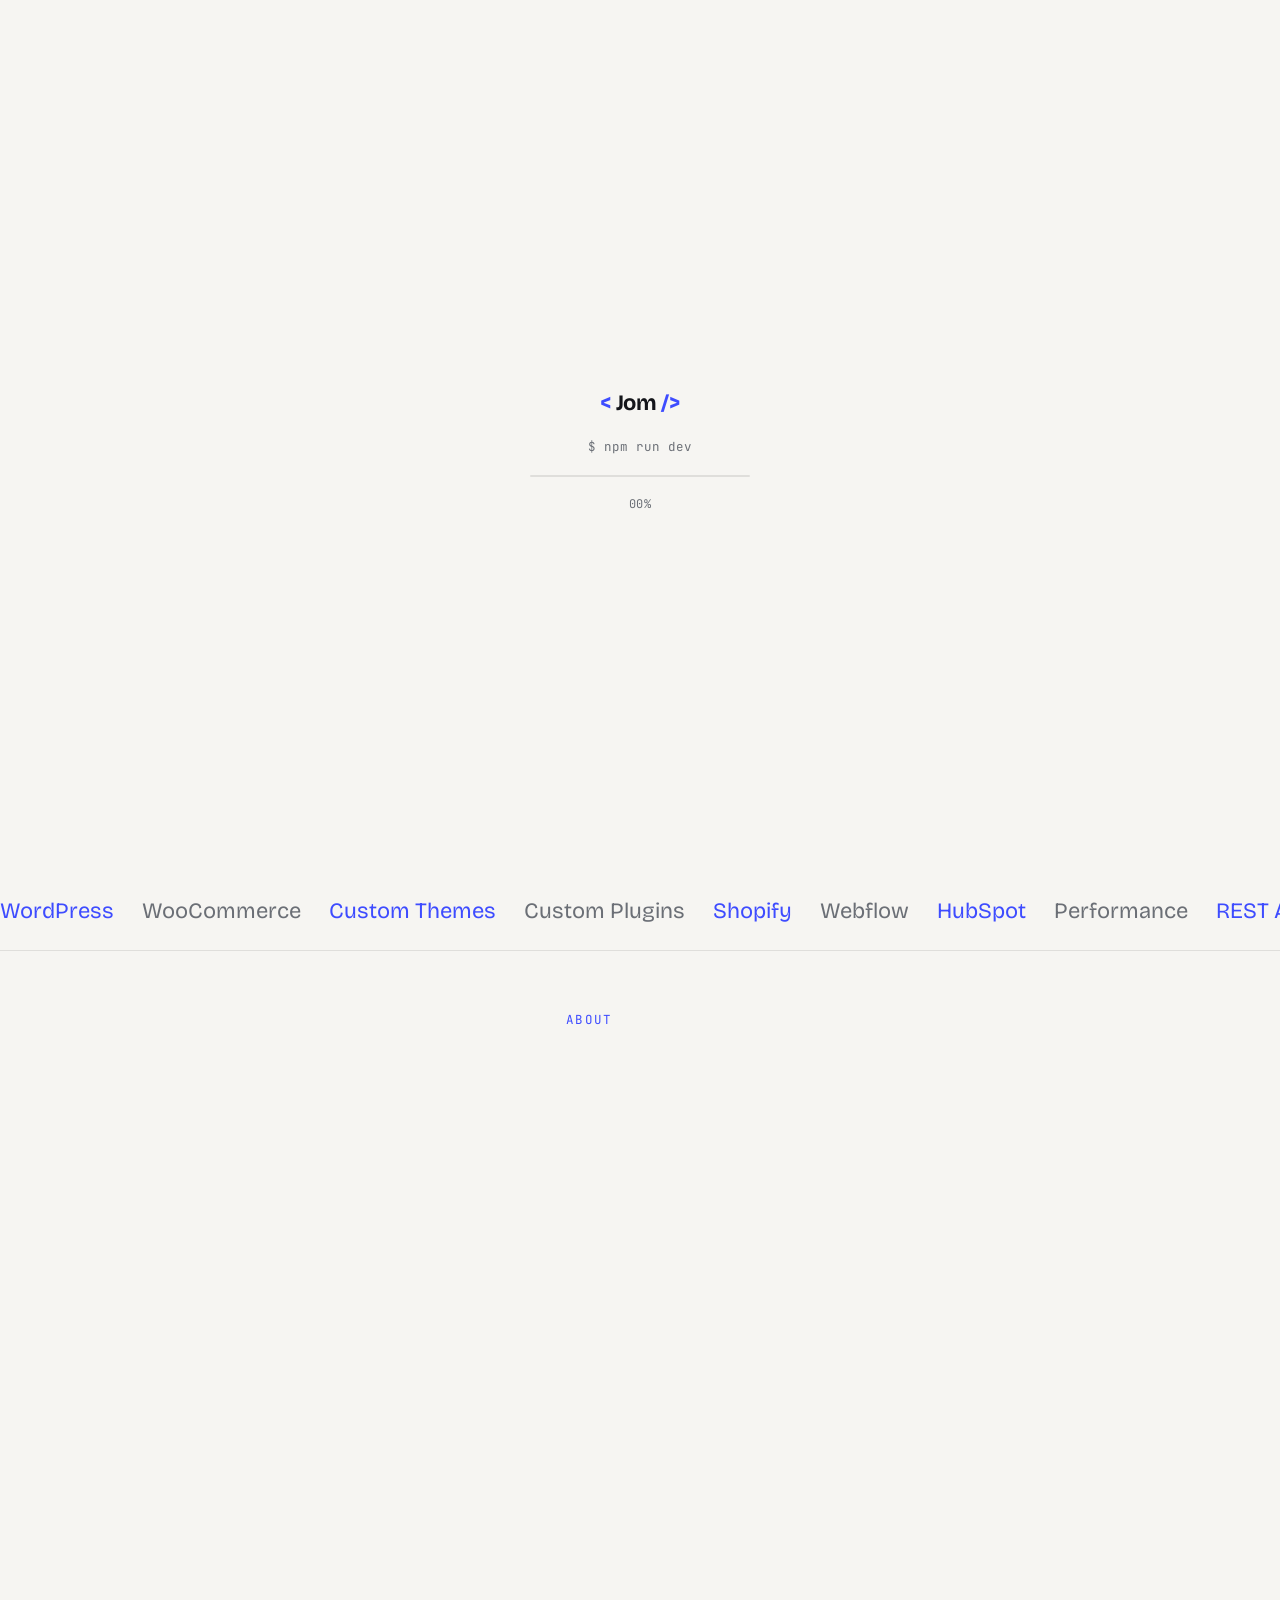
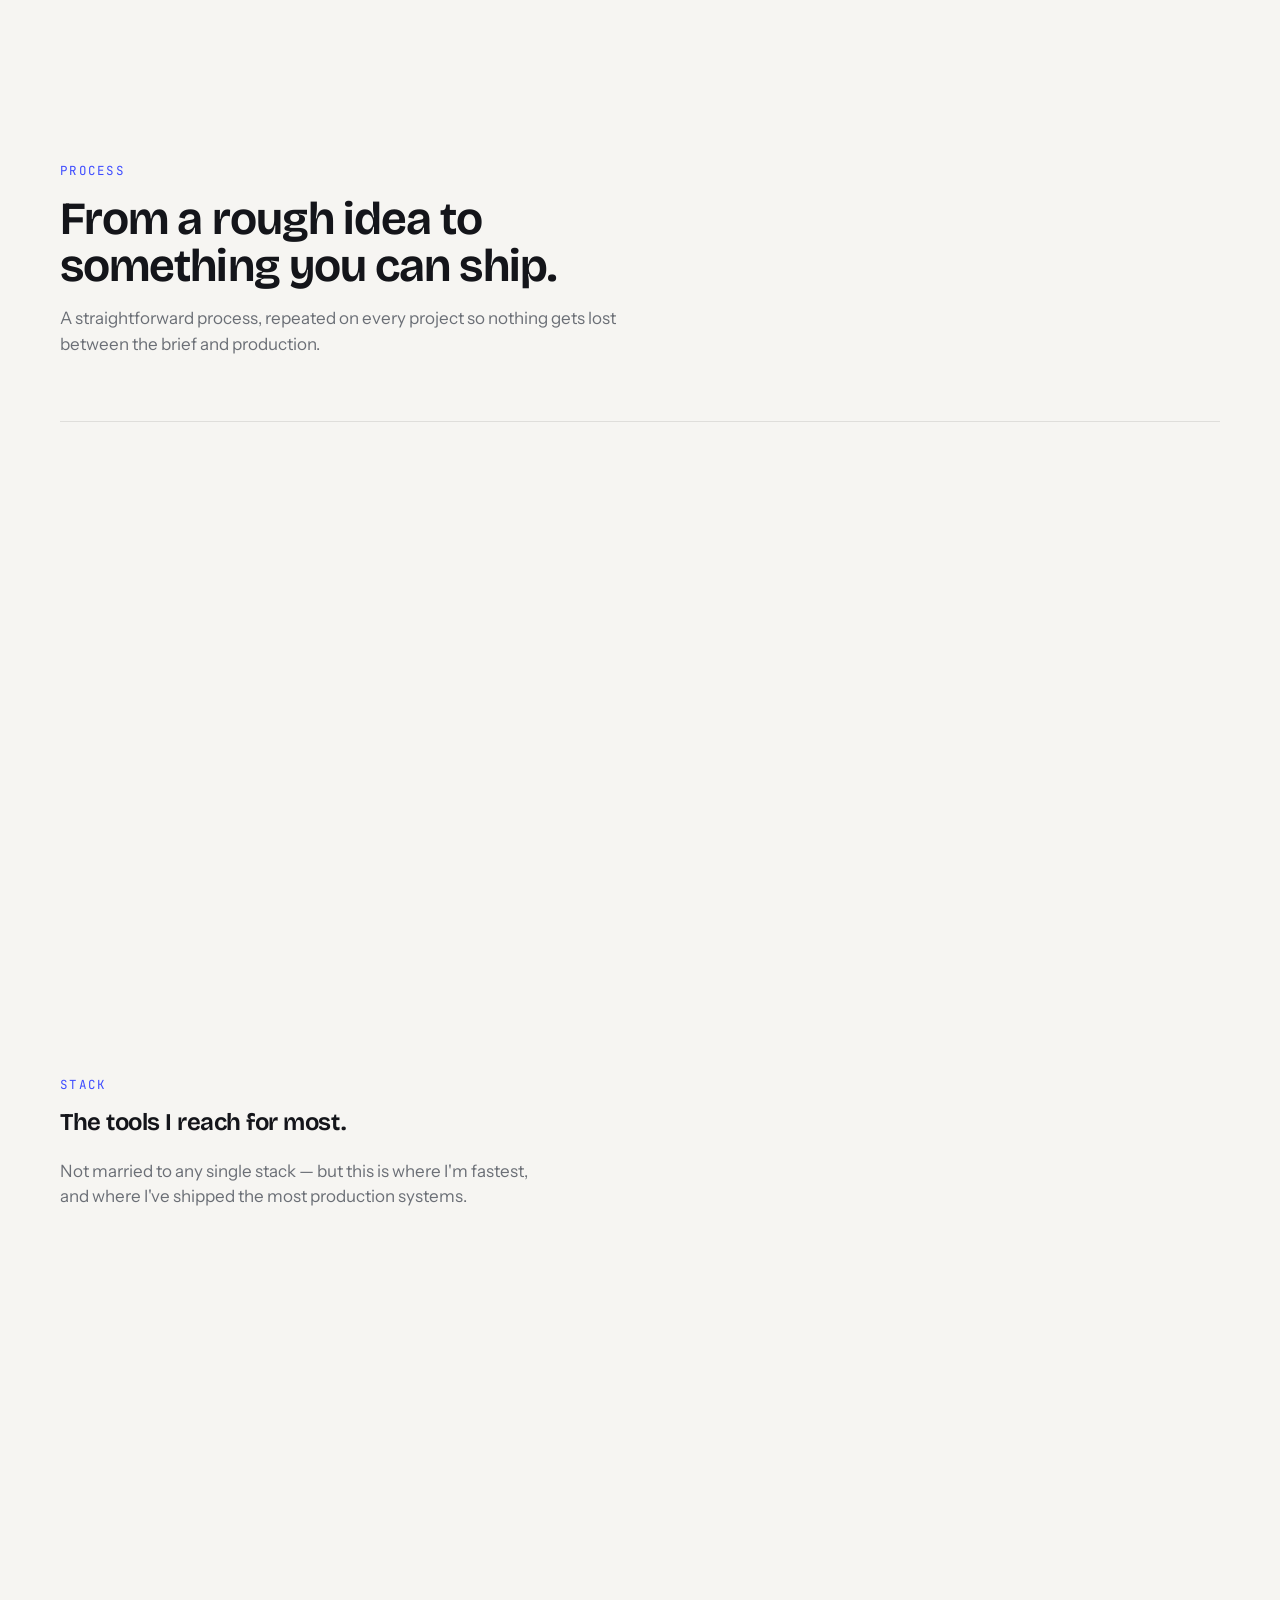
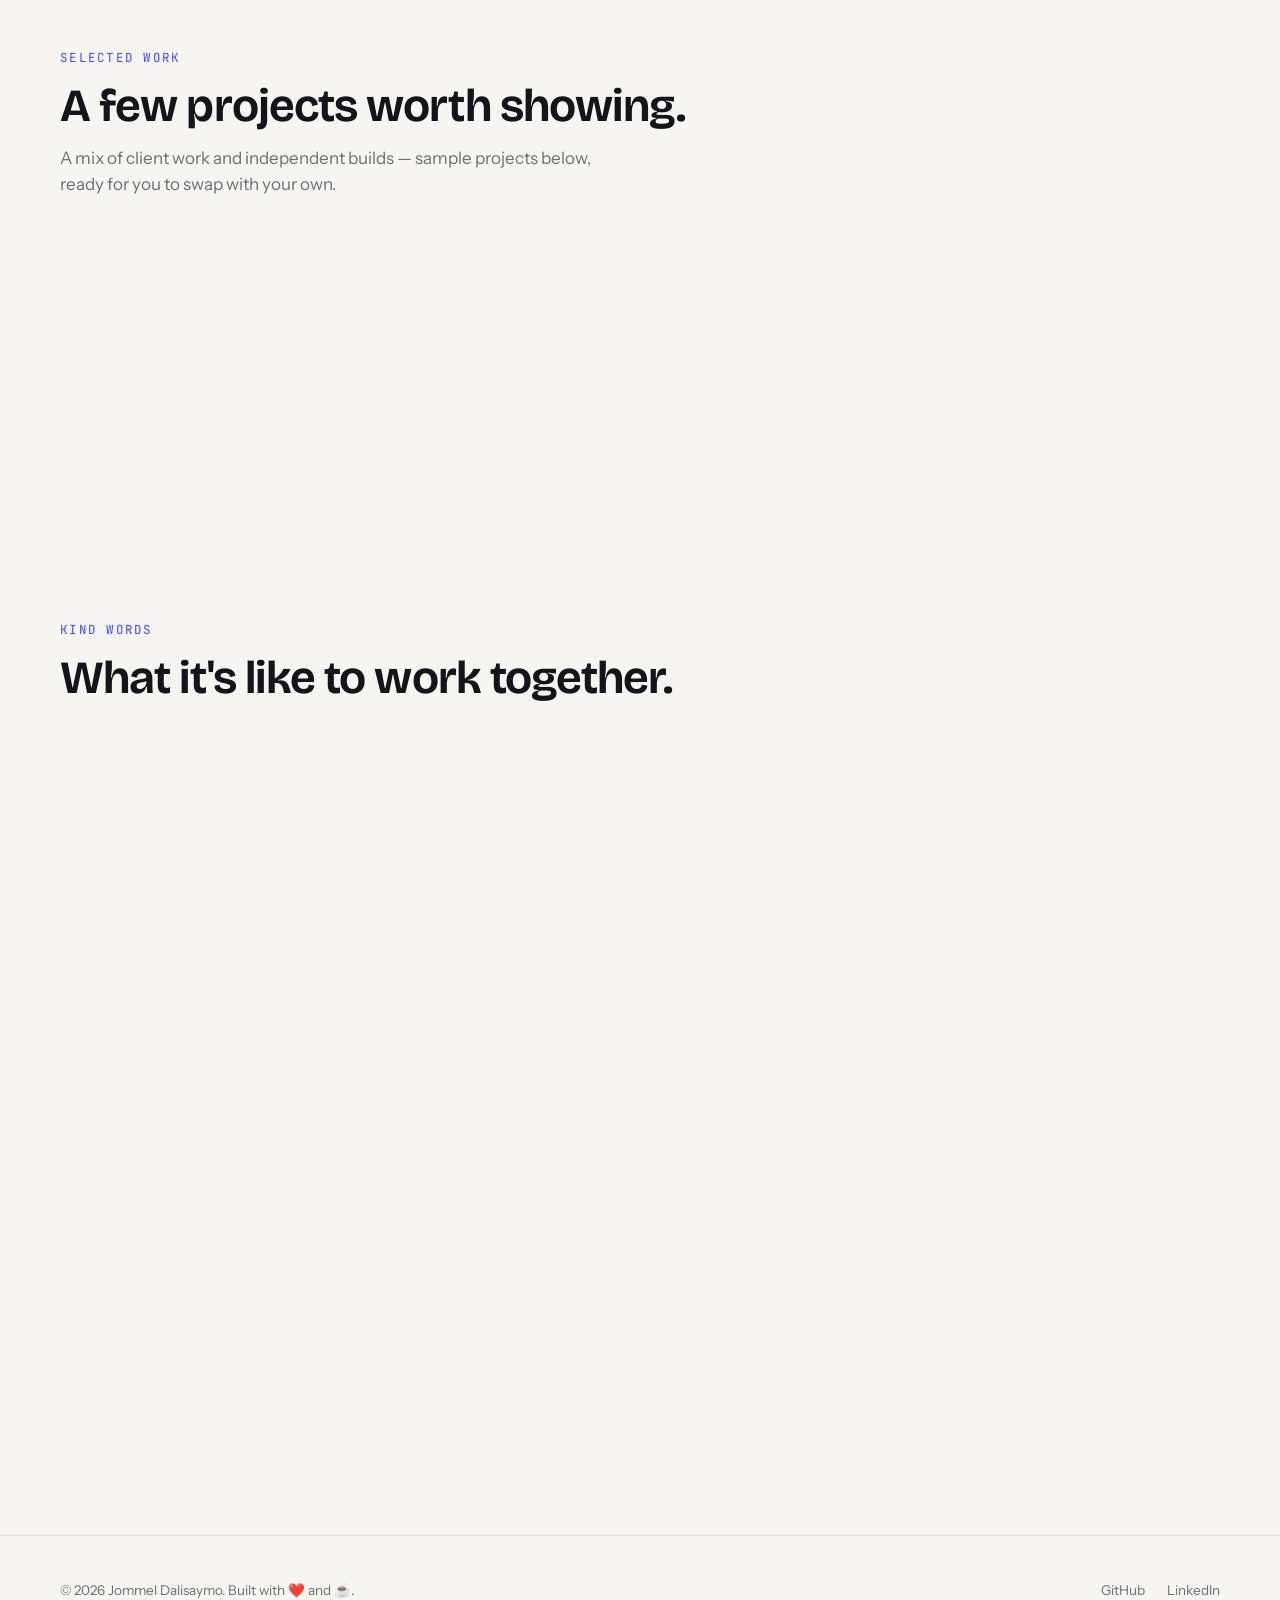
==== commit d40e2c1e: "Update index.html" ====
--- a/index.html
+++ b/index.html
@@ -14,14 +14,14 @@
         <meta name="robots" content="index, follow">
         <meta name="theme-color" content="#0A0B0E">
 
-        <link rel="canonical" href="https://jdweavestech.vercel.app/">
+        <link rel="canonical" href="https://jdweavestech.is-pinoy.dev/">
 
         <!-- Open Graph -->
         <meta property="og:type" content="website">
         <meta property="og:title" content="Jommel Dalisaymo | WordPress, Shopify & Webflow Developer">
         <meta property="og:description" content="Freelance web developer specializing in WordPress, WooCommerce, Shopify, Webflow, custom plugins, performance optimization, and modern web solutions.">
-        <meta property="og:url" content="https://jdweavestech.vercel.app/">
-        <meta property="og:image" content="https://jdweavestech.vercel.app/assets/images/jom_pic.png">
+        <meta property="og:url" content="https://jdweavestech.is-pinoy.dev/">
+        <meta property="og:image" content="https://jdweavestech.is-pinoy.dev/assets/images/jom_pic.png">
         <meta property="og:site_name" content="Jommel Dalisaymo Portfolio">
 
         <!-- Twitter -->
@@ -100,7 +100,7 @@
                     <span class="line"><span>Full-stack developer</span></span>
                     <span class="line"><span>building products <em>end to end.</em></span></span>
                     </h1>
-                    <p class="lead">I'm Jom — I design, build, and ship web applications, from the database schema to the pixel on screen. Seven years turning ambitious ideas into fast, reliable software.</p>
+                    <p class="lead">I'm Jom — I design, build, and ship web applications, from the database schema to the pixel on screen. Four years turning ambitious ideas into fast, reliable software.</p>
                     <div class="hero-cta">
                         <a href="#work" class="btn" data-cursor="view">View my work</a>
                         <a href="#contact" class="btn ghost" data-cursor="click">Start a project</a>
@@ -345,16 +345,12 @@
                                     <textarea id="message" name="message" placeholder="Tell me about your project..." required></textarea>
                                 </div>
 
-                                <!-- Honeypot -->
-                                <div class="hp-field" aria-hidden="true">
-                                    <label for="_gotcha">Leave this field empty</label>
-                                    <input
-                                        type="text"
-                                        id="_gotcha"
-                                        name="_gotcha"
-                                        tabindex="-1"
-                                        autocomplete="off">
-                                </div>
+                                <input
+                                    type="text"
+                                    name="_gotcha"
+                                    style="display:none"
+                                    tabindex="-1"
+                                    autocomplete="off">
 
                                 <button type="submit" class="btn" data-cursor="send">
                                     Run send-message →
@@ -369,7 +365,7 @@
 
         <footer>
             <div class="wrap footer-row">
-                <p>© 2026 Jommel Dalisaymo. Built with love and caffeine.</p>
+                <p>© 2026 Jommel Dalisaymo. Built with ❤️ and ☕.</p>
                 <div class="footer-links">
                     <a href="https://github.com/jdweavestech/" target="_blank" data-cursor="click">GitHub</a>
                     <a href="www.linkedin.com/in/jommel-dalisaymo-94b21414b/" target="_blank" data-cursor="click">LinkedIn</a>
--- a/assets/css/style.css
+++ b/assets/css/style.css
@@ -640,9 +640,11 @@
 
 .hp-field {
     position: absolute;
-    left: -9999px;
-    opacity: 0;
-    pointer-events: none;
+    left: -10000px;
+    top: auto;
+    width: 1px;
+    height: 1px;
+    overflow: hidden;
 }
 
 /* ---------- footer ---------- */
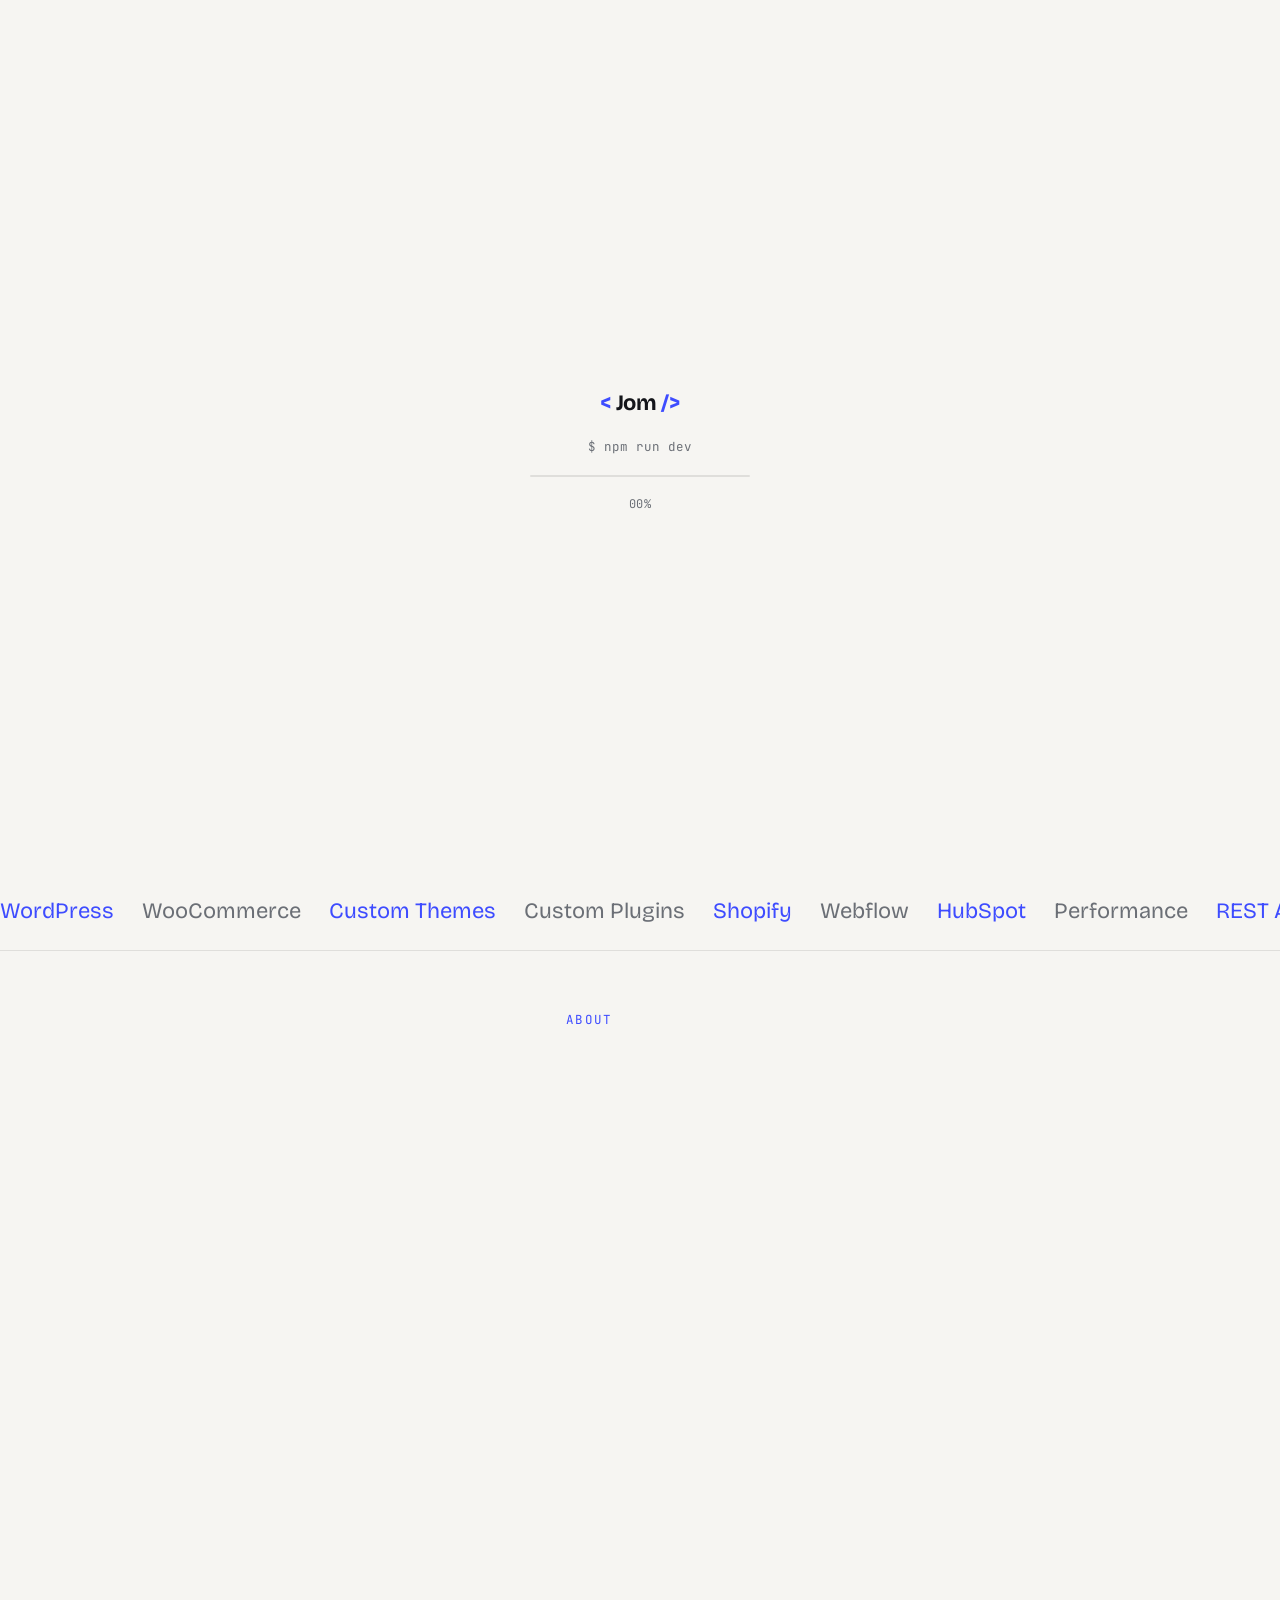
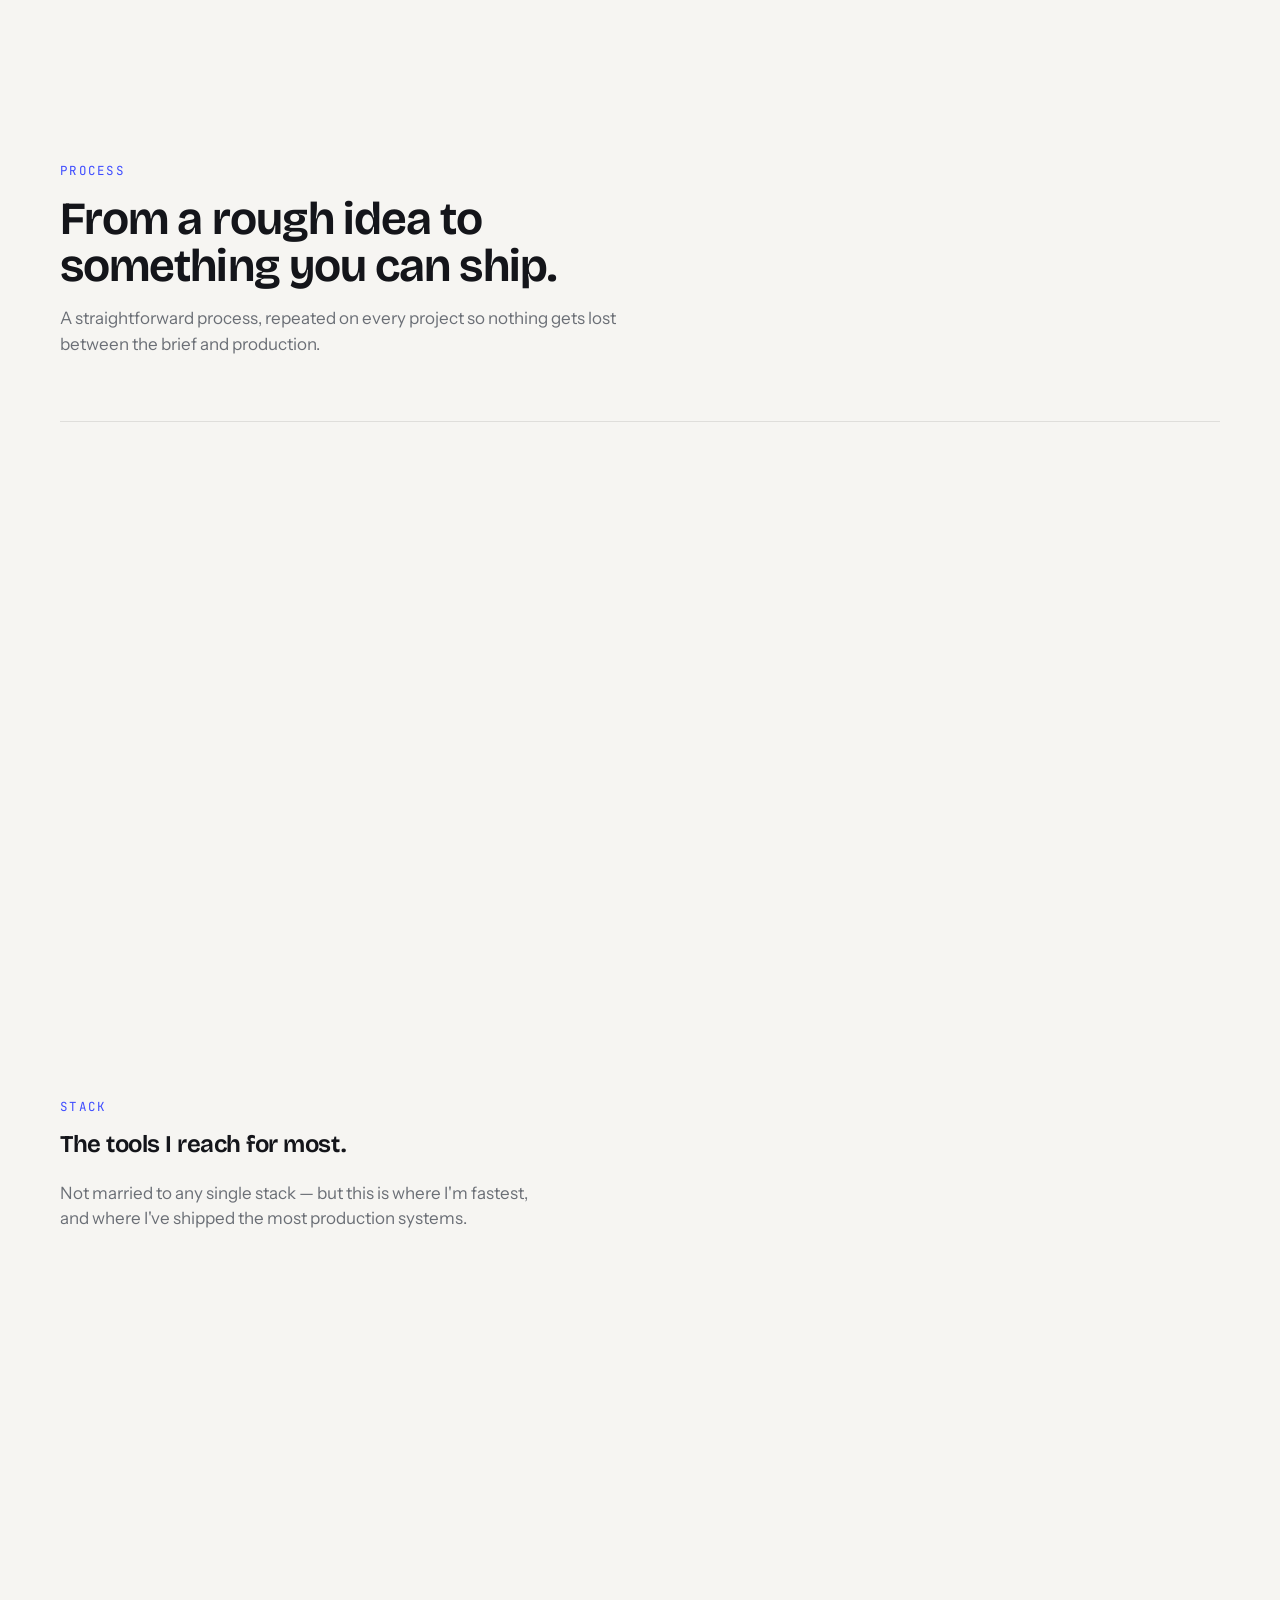
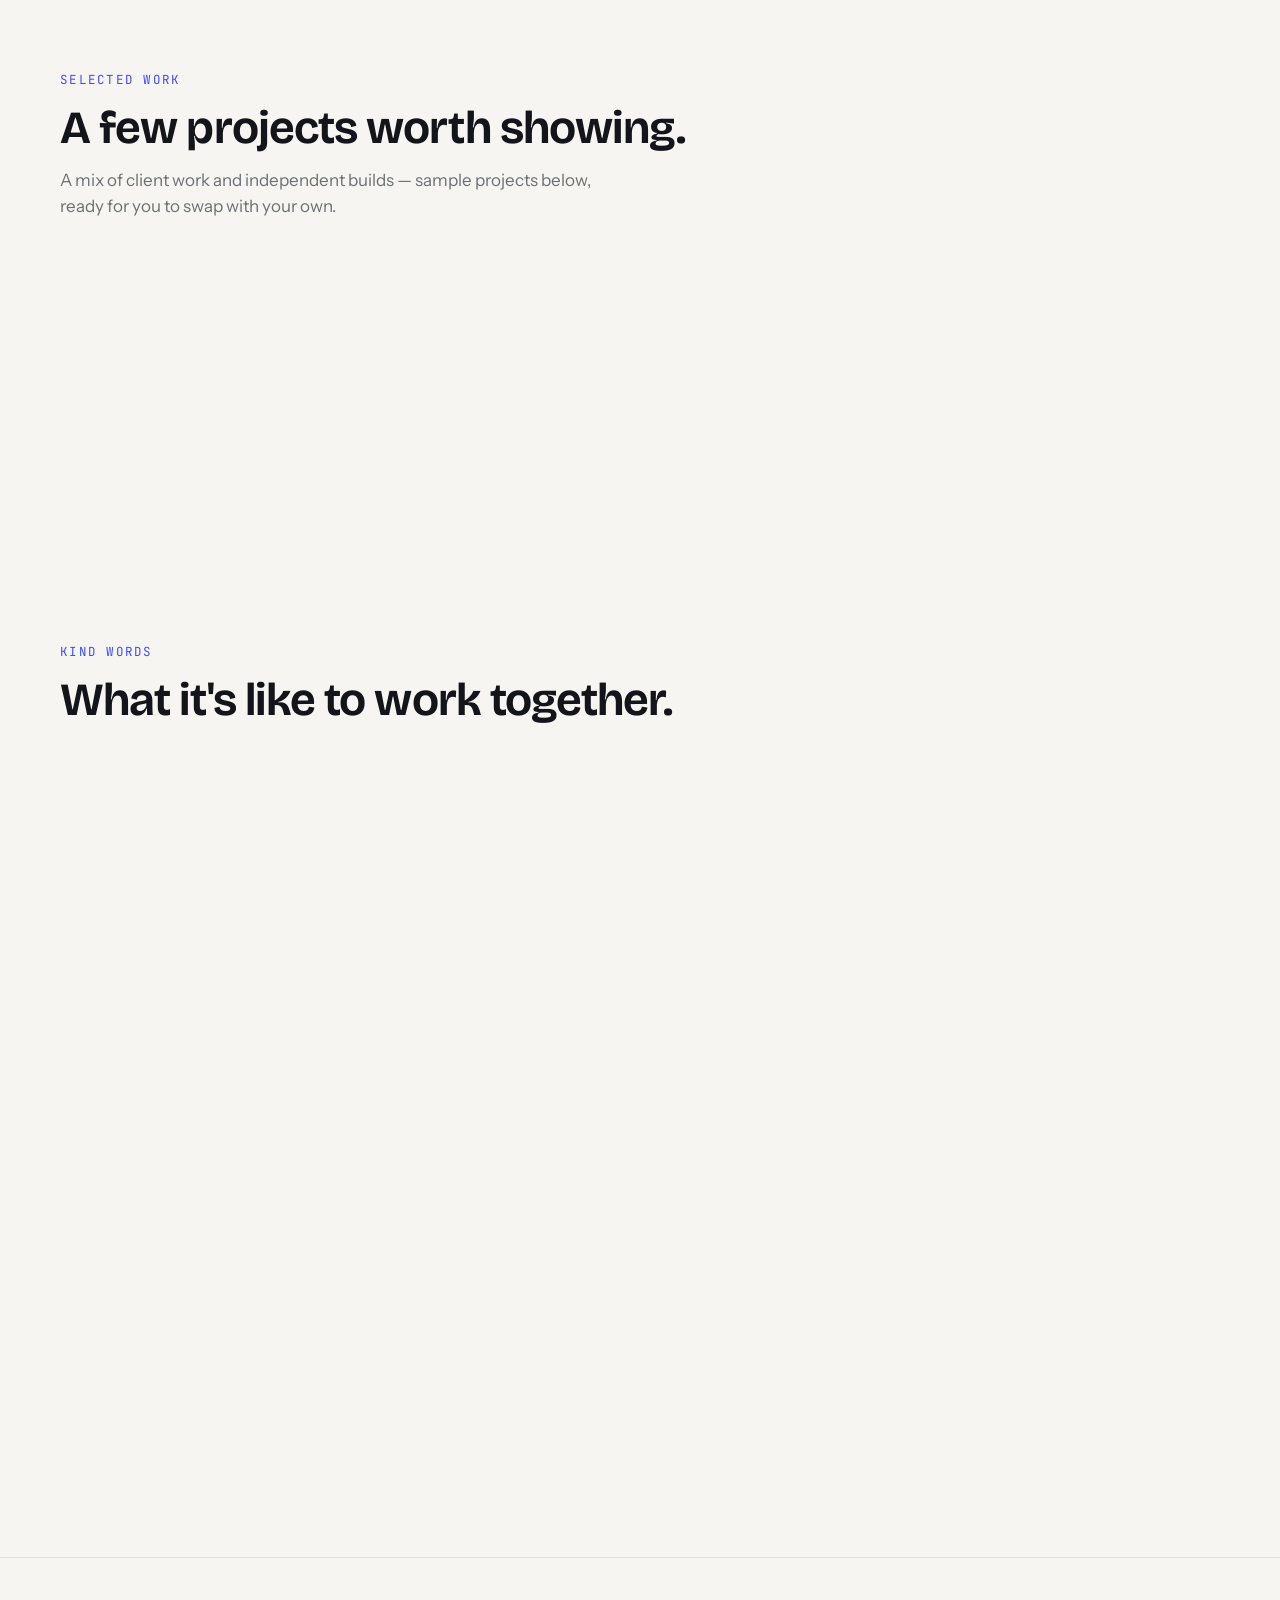
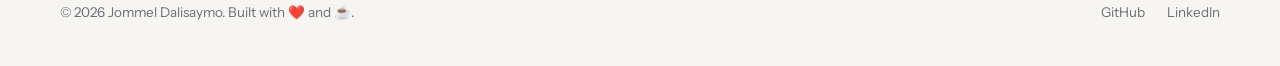
==== commit c7980c60: "Update index.html" ====
--- a/index.html
+++ b/index.html
@@ -6,7 +6,7 @@
 
         <title>Jommel Dalisaymo | WordPress, Shopify & Webflow Developer</title>
 
-        <meta name="description" content="Jommel Dalisaymo is a freelance web developer from the Philippines specializing in WordPress, WooCommerce, Shopify, and Webflow. I build fast, responsive, SEO-friendly websites, custom plugins, eCommerce stores, and API integrations.">
+        <meta name="description" content="Jommel Dalisaymo is a freelance web developer from the Philippines building fast, SEO-friendly WordPress, Shopify, WooCommerce, and Webflow websites.">
 
         <meta name="keywords" content="Jommel Dalisaymo, WordPress Developer, Shopify Developer, Webflow Developer, WooCommerce Developer, PHP Developer, JavaScript Developer, Freelance Web Developer Philippines, Custom WordPress Plugins, Website Developer">
 
@@ -146,9 +146,17 @@
                     <div class="about-text">
                         <span class="kicker">About</span>
                         <h2 class="reveal" style="margin-bottom:28px;">A developer who cares as much about the build as the launch.</h2>
-                        <p class="reveal"><strong>I began my journey building WordPress websites for local businesses</strong> and have since grown into developing custom web solutions for clients around the world.</p>
-                        <p class="reveal">I specialize in WordPress, WooCommerce, Shopify, and Webflow, creating websites that are fast, scalable, and easy to manage.</p>
-                        <p class="reveal">Whether it's developing custom plugins, integrating third-party services, optimizing performance, or building eCommerce experiences, I focus on delivering clean, reliable solutions that help businesses grow. Outside of client projects, I'm always learning new technologies and building tools that improve my workflow as a developer.</p>
+                        <p class="reveal">
+                            <strong>As a full-stack developer, I build digital products end to end</strong>—from planning and UI implementation to backend development, CMS integrations, performance optimization, and deployment.
+                        </p>
+
+                        <p class="reveal">
+                            My experience spans WordPress, WooCommerce, Shopify, and Webflow, where I create fast, scalable, SEO-friendly websites and custom web applications tailored to business needs.
+                        </p>
+
+                        <p class="reveal">
+                            Whether it's developing custom plugins, integrating APIs, optimizing performance, or building complete eCommerce solutions, I focus on writing clean, maintainable code that delivers long-term value.
+                        </p>
                         <div class="fact-grid reveal">
                         <div class="fact"><b>Based in</b><span>Zambales, Philippines · remote-first</span></div>
                         <div class="fact"><b>Focus</b><span>WordPress, Shopify, & Webflow Development</span></div>
@@ -274,7 +282,7 @@
                     </div>
                     <div class="project-modal-body">
                         <div class="modal-media">
-                            <img id="modalImage" src="" alt="">
+                            <img id="modalImage" src="" alt="Project Review Image">
                             <!-- <span class="modal-nda mono" id="modalNda">🔒 NDA Protected</span> -->
                         </div>
                         <div class="modal-info">
@@ -368,7 +376,7 @@
                 <p>© 2026 Jommel Dalisaymo. Built with ❤️ and ☕.</p>
                 <div class="footer-links">
                     <a href="https://github.com/jdweavestech/" target="_blank" data-cursor="click">GitHub</a>
-                    <a href="www.linkedin.com/in/jommel-dalisaymo-94b21414b/" target="_blank" data-cursor="click">LinkedIn</a>
+                    <a href="https://www.linkedin.com/in/jommel-dalisaymo-94b21414b/" target="_blank" data-cursor="click">LinkedIn</a>
                 </div>
             </div>
         </footer>
--- a/assets/css/style.css
+++ b/assets/css/style.css
@@ -350,7 +350,7 @@
 .process-list{ border-top:1px solid var(--border); }
 .process-item{
     display:grid; grid-template-columns:80px 1fr 1.4fr; gap:30px; align-items:center;
-    padding:34px 0; border-bottom:1px solid var(--border);
+    padding:34px 10px; border-bottom:1px solid var(--border);
     transition: all ease 300ms;
 }
 .process-item:hover 
@@ -660,6 +660,7 @@
     .hero-grid{ grid-template-columns:1fr; }
     .hero{ padding:150px 0 80px; }
     .about-grid, .skills-grid{ grid-template-columns:1fr; }
+    .about-photo-wrap{max-width: 500px;width:100%;margin:0 auto;}
     .project-grid{ grid-template-columns:1fr; }
     .testi-grid{ grid-template-columns:1fr; }
     .contact-body{ grid-template-columns:1fr; padding:36px 26px 40px; }
